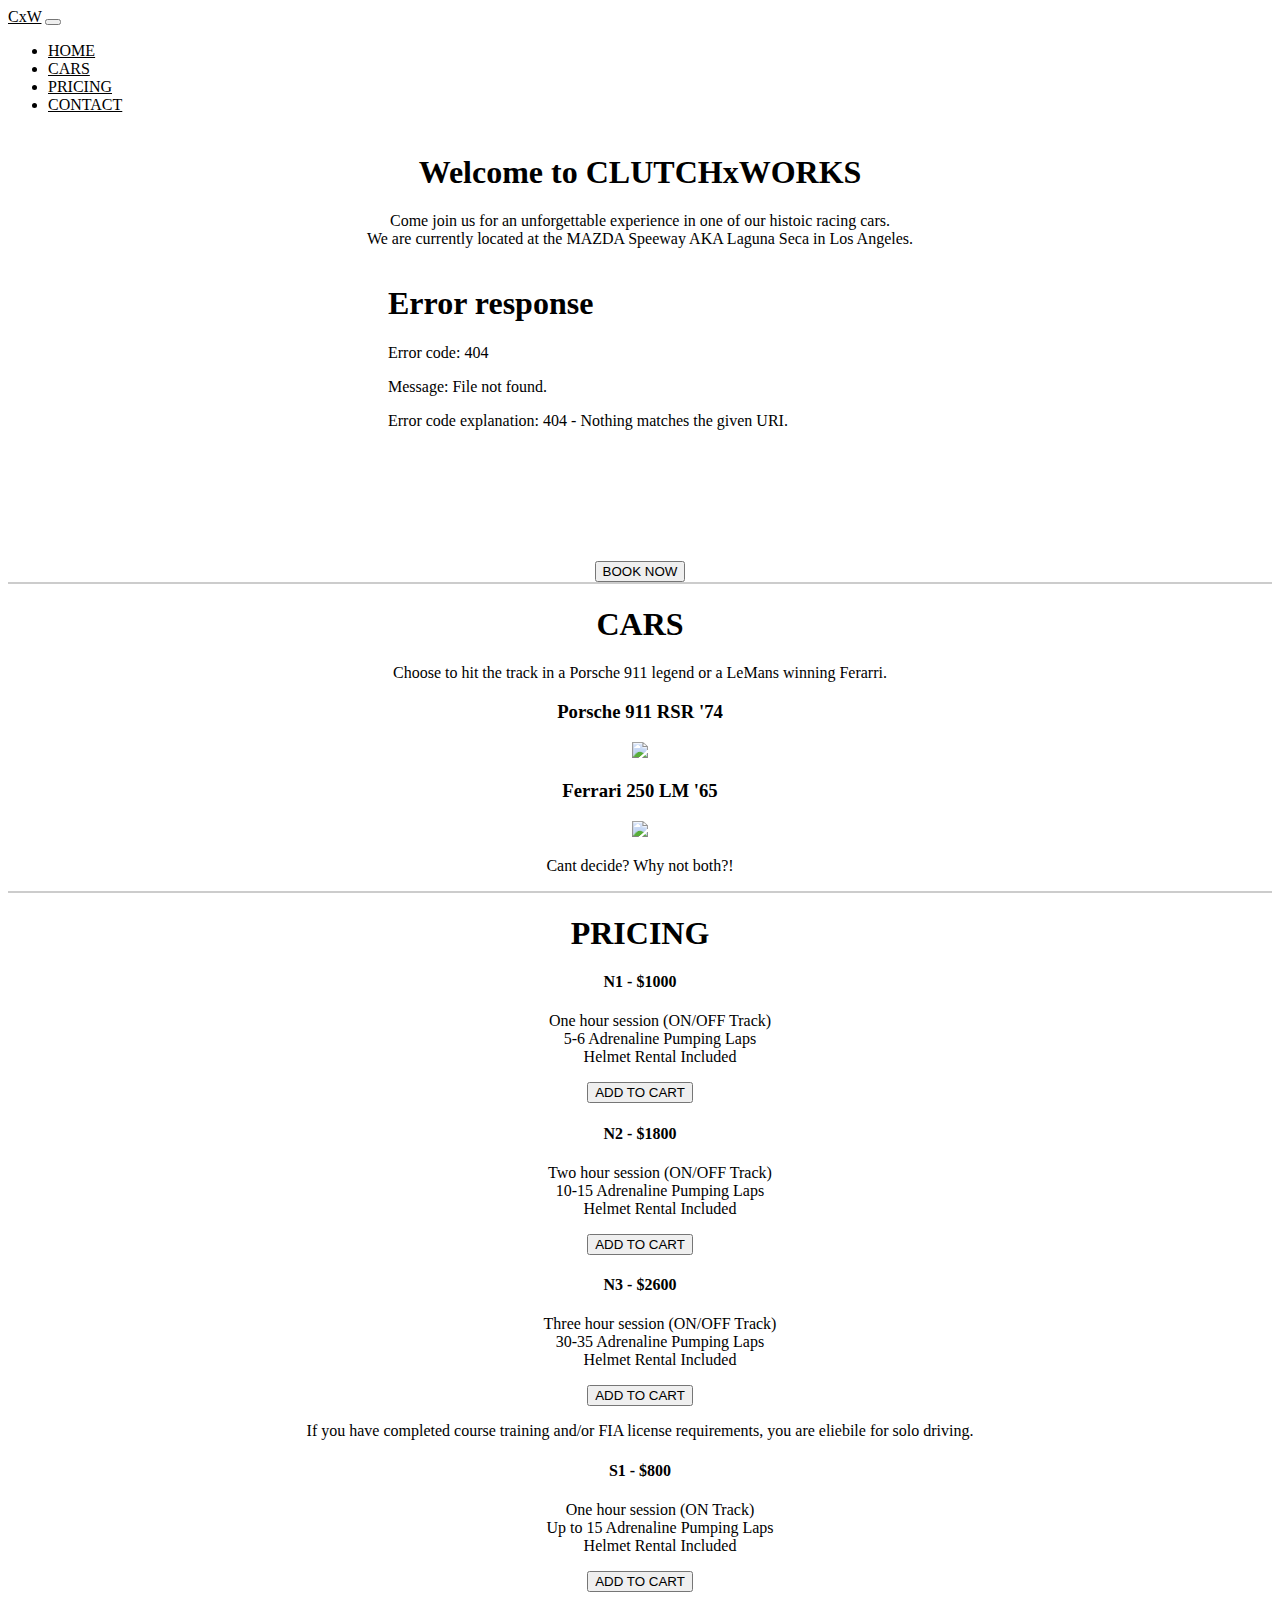
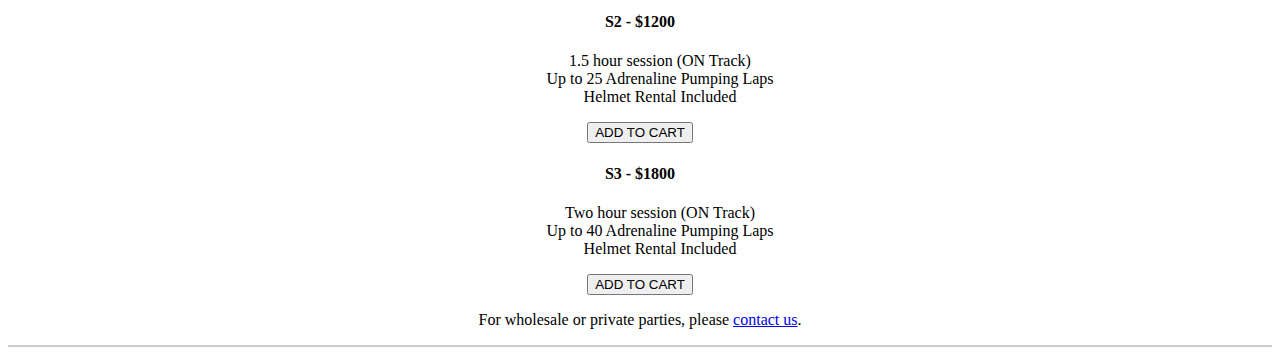
==== index.html @ 595d4b89 "V1 - Initial Deploy" ====
<!DOCTYPE html>
<html>
    <head>
        <meta name="viewport" content="width=device-width, initial-scale=1, shrink-to-fit=no">

         <!-- Google Font -->
        <link href="https://fonts.googleapis.com/css?family=Nunito:200,300,400,700" rel="stylesheet">

        <!-- Bootstrap CSS -->
        <link rel="stylesheet" href="https://stackpath.bootstrapcdn.com/bootstrap/4.1.3/css/bootstrap.min.css" integrity="sha384-MCw98/SFnGE8fJT3GXwEOngsV7Zt27NXFoaoApmYm81iuXoPkFOJwJ8ERdknLPMO" crossorigin="anonymous">
        <link rel="stylesheet" href="https://cdnjs.cloudflare.com/ajax/libs/font-awesome/4.7.0/css/font-awesome.min.css">

        <!-- Custom CSS -->
        <link rel="stylesheet" href="cw.css">
        <title>CLUTCHWORKS</title>
        
    </head>

    <body>
        <nav id="mainNavbar" class="navbar navbar-dark navbar-expand-md py-0 fixed-top">
            <a href="#" class="navbar-brand">CxW</a>
            <button class="navbar-toggler" data-toggle="collapse" data-target="#navLinks" aria-label="Toggle navigation">
              <span class="navbar-toggler-icon"></span>
            </button>
            <div class="collapse navbar-collapse" id="navLinks">
              <ul class="navbar-nav">
                <li class="nav-item">
                  <a href="" class="nav-link">HOME</a>
                </li>
                <li class="nav-item">
                  <a href="" class="nav-link">CARS</a>
                </li>
                <li class="nav-item">
                  <a href="" class="nav-link">PRICING</a>
                </li>
                <li class="nav-item">
                    <a href="" class="nav-link">CONTACT</a>
                </li>
              </ul>
            </div>
        </nav>

        <!-- 
        =====================
            HOME SECTION
        =====================
        -->
        

        <!-- <section class="container-fluid">
            <div class="row align-items-center">
                <div class="col-lg-12">
                    <div id="headingGroup" class="text-center d-none d-lg-block">
                        <h1>CLUTCH<span>/</span>x<span>/</span>WORKS</h1>
                        <h1>CLUTCH<span>/</span>x<span>/</span>WORKS</h1>
                        <h1>CLUTCH<span>/</span>x<span>/</span>WORKS</h1>
                        <h1>CLUTCH<span>/</span>x<span>/</span>WORKS</h1>
                        <h1>CLUTCH<span>/</span>x<span>/</span>WORKS</h1>
                        <h1>CLUTCH<span>/</span>x<span>/</span>WORKS</h1>
                        <h1>CLUTCH<span>/</span>x<span>/</span>WORKS</h1>
                    </div>
                </div>
            </div>
        </section> -->

        <section class="container-fluid first">
            <div class="row align-items-center gif">
                <div class="home-content">
                    <h1>Welcome to CLUTCHxWORKS</h1>
                    <p id="press">
                        Come join us for an unforgettable experience in one of our histoic racing cars.<br>
                        We are currently located at the MAZDA Speeway AKA Laguna Seca in Los Angeles.
                    </p>
                </div>

                <div class="col-lg-6">

                    <!-- <iframe width="560" height="315" src="https://www.youtube-nocookie.com/embed/pej4R0DsKKs?controls=0&amp;start=33&end=44" frameborder="0" allow="accelerometer; autoplay; clipboard-write; encrypted-media; gyroscope; picture-in-picture" allowfullscreen></iframe>                     -->
                    <iframe src="LS_1.gif" frameborder="0" allow="accelerometer; autoplay; clipboard-write; encrypted-media; gyroscope; picture-in-picture" allowfullscreen></iframe>                    
                    <br>
                    <input type="submit" value="BOOK NOW">
                </div>
            </div>
        </section>


        <!-- 
        =====================
            CARS SECTION
        =====================
        -->

        <!-- <section class="container-fluid">
            <div class="row align-items-center">
                <div class="col-lg-12 col-md-6">
                    <div id="headingGroup" class="text-center d-none d-lg-block">
                        <h1>CARS</h1>
                        <p>Customers have the choice to hit the track in a Porsche 911 legend or a LeMan winning Ferarri.</p>
                        <div class="row align-items-center">
                            <div class="col-lg-6">
                                <h3>Porsche 911 RSR '74</h3>
                                <img width="50%" src="20_imgs/RSR.jpg">
                            </div>
                        </div>

                        <div class="row align-items-center">
                            <div class="col-lg-6">
                                <h3>Ferrari 250 LM '65</h3>
                                <img width="50%" src="https://s3.amazonaws.com/images.hagerty.com/vehicle/web/RMNewYork20131_141_Ferrari_1964_%20250%20LM_Coupe_6107_.jpg">
                            </div>
                        </div>

                        <p> Cant decide? Why not both?!</p>
                    </div>
                </div>
            </div>
        </section> -->


        <section class="container-fluid">
            <div class="row align-items-center">
                <div class="car-content">
                    <h1>CARS</h1>
                    <p>Choose to hit the track in a Porsche 911 legend or a LeMans winning Ferarri.</p>
                </div>

                <div class="col-lg-6">
                    <h3>Porsche 911 RSR '74</h3>
                    <img src="RSR.jpg">
                </div>
                <div class="col-lg-6">
                    <h3>Ferrari 250 LM '65</h3>
                    <img src="https://s3.amazonaws.com/images.hagerty.com/vehicle/web/RMNewYork20131_141_Ferrari_1964_%20250%20LM_Coupe_6107_.jpg">
                </div>
                <p> Cant decide? Why not both?!</p>
            </div>
        </section>



        
        <!-- 
        =====================
            PRICING SECTION
        =====================
        -->
        
        <section class="container-fluid">
            <div class="row align-items-center">
                <div class="col-lg-12">
                    <h1>PRICING</h1>
                </div>
                            <!-- 
                =====================
                    NOVICE SECTION
                =====================
                -->
                <div class="col-lg-4 pk">
                    <h4>N1 - $1000</h4>
                    <div class="n1">
                        <ul>
                            <li>One hour session (ON/OFF Track)</li>
                            <li>5-6 Adrenaline Pumping Laps</li>
                            <li>Helmet Rental Included</li>

                            <!-- <li>5-10 laps</li>
                            <li>13-15 laps</li> -->
                        </ul>
                        <button>ADD TO CART</button>

                    </div>
                </div>
                
                <div class="col-lg-4 pk">
                    <h4>N2 - $1800</h4>
                    <div class="n2">
                        <ul>
                            <li>Two hour session (ON/OFF Track)</li>
                            <li>10-15 Adrenaline Pumping Laps</li>
                            <li>Helmet Rental Included</li>
                            <!-- <li>13-15 laps</li>
                            <li>13-15 laps</li> -->
                        </ul>
                        <button>ADD TO CART</button>
                    </div>
                </div>

                <div class="col-lg-4 pk">
                    <h4>N3 - $2600</h4>
                    <div class="n3">
                        <ul>
                            <li>Three hour session (ON/OFF Track)</li>
                            <li>30-35 Adrenaline Pumping Laps</li>
                            <li>Helmet Rental Included</li>
                            <!-- <li>13-15 laps</li>
                            <li>13-15 laps</li> -->
                        </ul>
                        <button>ADD TO CART</button>
                    </div>
                </div>
            </div>

    
            <!-- 
            =====================
                SOLO SECTION
            =====================
            -->
            <div class="row align-items-center">
                <div class="col-lg-12">
                    <p id="solo">If you have completed course training and/or FIA license requirements, you are eliebile for solo driving.</p>
                </div>
                <div class="col-lg-4 pk">
                    <h4>S1 - $800</h4>
                    <div class="s1">
                        <ul>
                            <li>One hour session (ON Track)</li>
                            <li>Up to 15 Adrenaline Pumping Laps</li>
                            <li>Helmet Rental Included</li>
                            <!-- <li>5-10 laps</li>
                            <li>13-15 laps</li> -->
                        </ul>
                        <button>ADD TO CART</button>
                    </div>
                </div>
                
                <div class="col-lg-4 pk">
                    <h4>S2 - $1200</h4>
                    <div class="s2">
                        <ul>
                            <li>1.5 hour session (ON Track)</li>
                            <li>Up to 25 Adrenaline Pumping Laps</li>
                            <li>Helmet Rental Included</li>
                            <!-- <li>13-15 laps</li>
                            <li>13-15 laps</li> -->
                        </ul>
                        <button>ADD TO CART</button>
                    </div>
                </div>

                <div class="col-lg-4 pk">
                    <h4>S3 - $1800</h4>
                    <div class="s3">
                        <ul>
                            <li>Two hour session (ON Track)</li>
                            <li>Up to 40 Adrenaline Pumping Laps</li>
                            <li>Helmet Rental Included</li>
                            <!-- <li>13-15 laps</li>
                            <li>13-15 laps</li> -->
                        </ul>
                        <button>ADD TO CART</button>
                    </div>
                </div>
                <p id="solo">For wholesale or private parties, please <a href="#">contact us</a>.</p>
            </div>

            


        </section>




    
        <script src="https://code.jquery.com/jquery-3.3.1.slim.min.js" integrity="sha384-q8i/X+965DzO0rT7abK41JStQIAqVgRVzpbzo5smXKp4YfRvH+8abtTE1Pi6jizo" crossorigin="anonymous"></script>
        <script src="https://cdnjs.cloudflare.com/ajax/libs/popper.js/1.14.3/umd/popper.min.js" integrity="sha384-ZMP7rVo3mIykV+2+9J3UJ46jBk0WLaUAdn689aCwoqbBJiSnjAK/l8WvCWPIPm49" crossorigin="anonymous"></script>
        <script src="https://stackpath.bootstrapcdn.com/bootstrap/4.1.3/js/bootstrap.min.js" integrity="sha384-ChfqqxuZUCnJSK3+MXmPNIyE6ZbWh2IMqE241rYiqJxyMiZ6OW/JmZQ5stwEULTy" crossorigin="anonymous"></script>
        
        <script>
          $(function(){
            $(document).scroll(function(){
              var $nav = $("#mainNavbar");
              $nav.toggleClass("scrolled", $(this).scrollTop() > $nav.height());
            });
          });
        </script>


    </body>

    
</html>

<!-- REFACTOR LIST

1. Replace "ADD TO CART" buttons with a ":hover" feature that puts a tint, blurs background, & "ADD TO CART" button
2.
3.
 -->
---- cw.css ----
*, *::before, *::after {
    
    box-sizing: border-box;
}

body {
    background-color: white;
}

section{
    border-bottom: .125rem rgba(0, 0, 0, 0.2) solid;
    /* replace border-botton with "<hr>" ???*/
    text-align: center;
}

section.first {
    margin-top: 2.5em;
}

#headingGroup h1 {
    /* color: #ffffff;
    font-size: 4rem; */
    width: 100%;
}

#mainNavbar .nav-link {
    color: #000000;
}

#mainNavbar .nav-link:hover {
    color: red;
}

#mainNavbar .navbar-brand {
    color: #000000;
}

.navbar.scrolled {
    background-color:white;
    /* transition: background 500ms; */
}

img {
    width: 100%;
}


/* img:hover {
    Plays gif when hovering
    width: 100%;
    opacity: 0;
    background-image: url("x_PRT4LI0/20_DOM/10_V1/20_imgs/LS_1.gif");
}  */

p {
    text-align: center;
    width: 100%;
}

p#press {
    text-align: center;
    width: 100%;
}
p#solo {
    margin-top: 1rem;
}
.car-content {
    width: 100%;
}
.home-content {
    width: 100%;

}

div.pk li {
    list-style: none;
}

.gif {
    text-align: center;
    align-items: center;
    justify-content: center;
}

iframe {
    width: 520px;
    height: 293px;
}

@media only screen and (max-width: 600px) {
    iframe {
        width: auto;
        height: auto;
    }
}
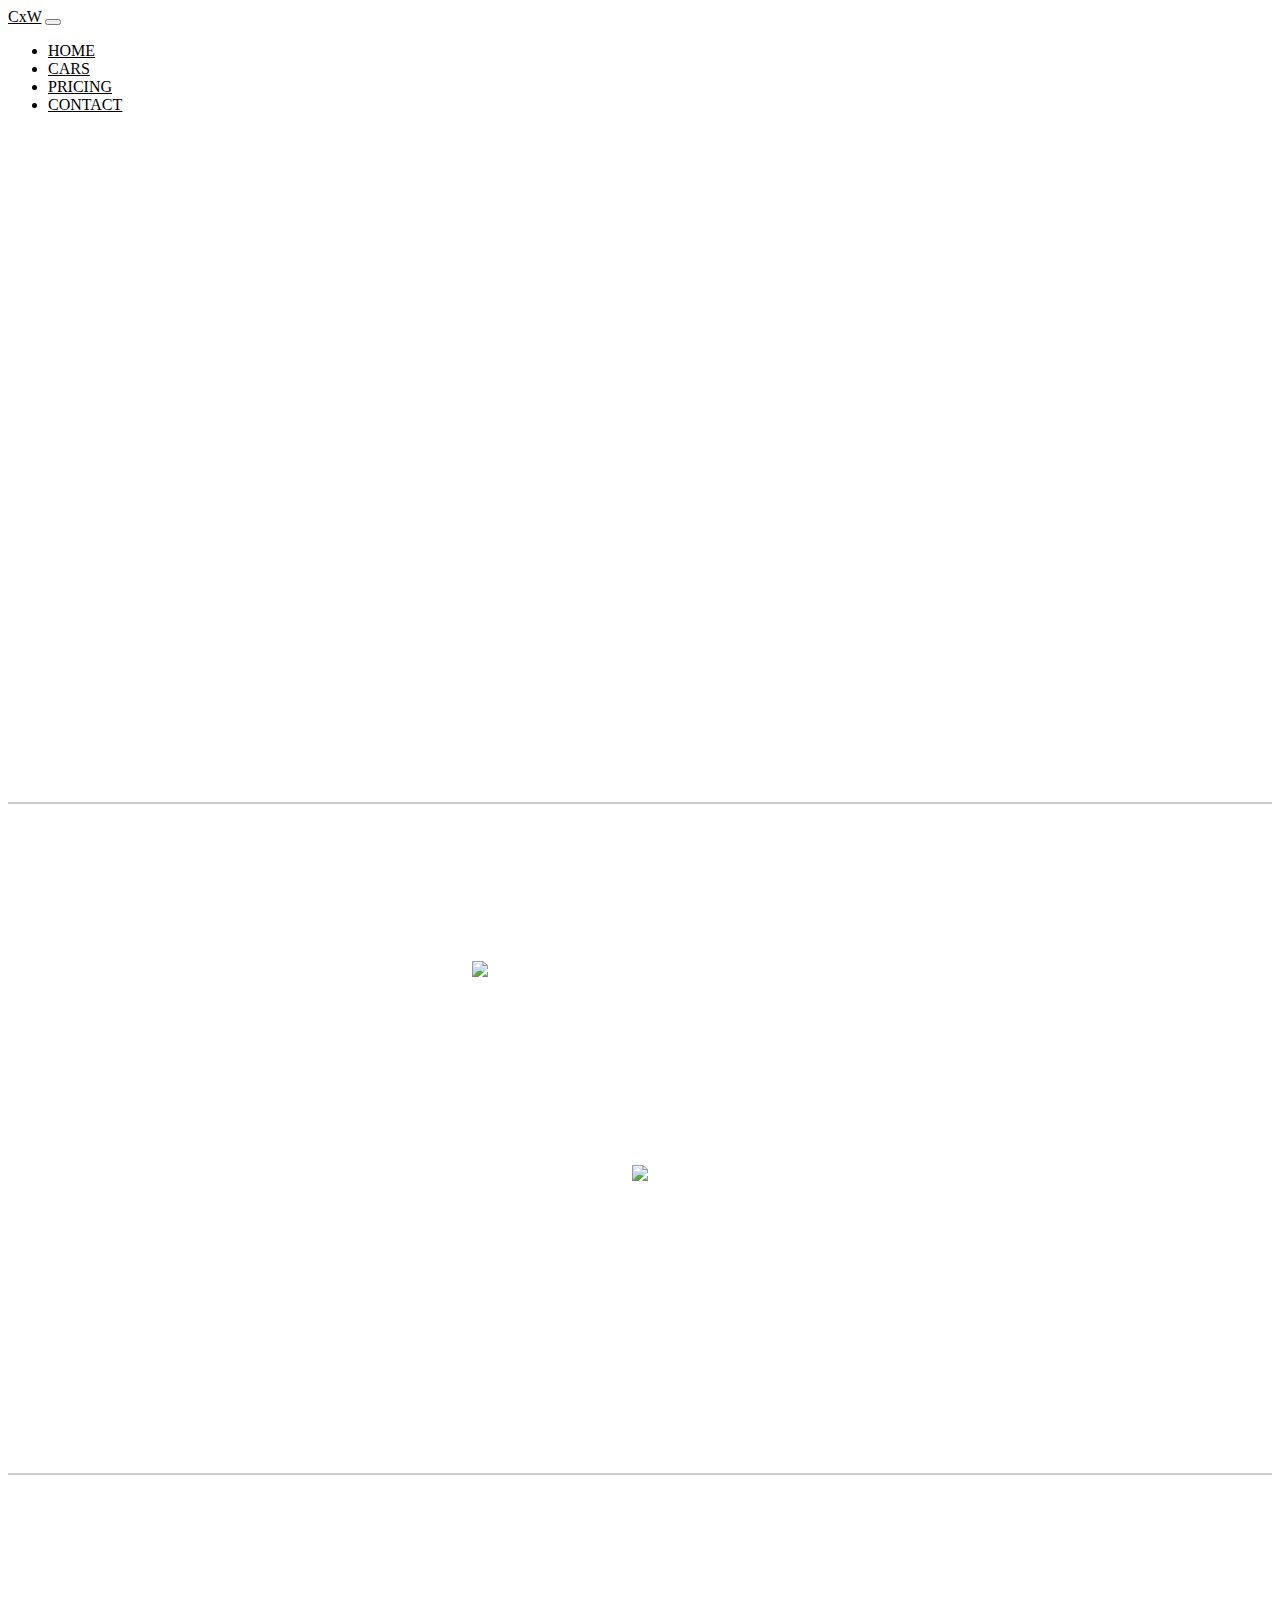
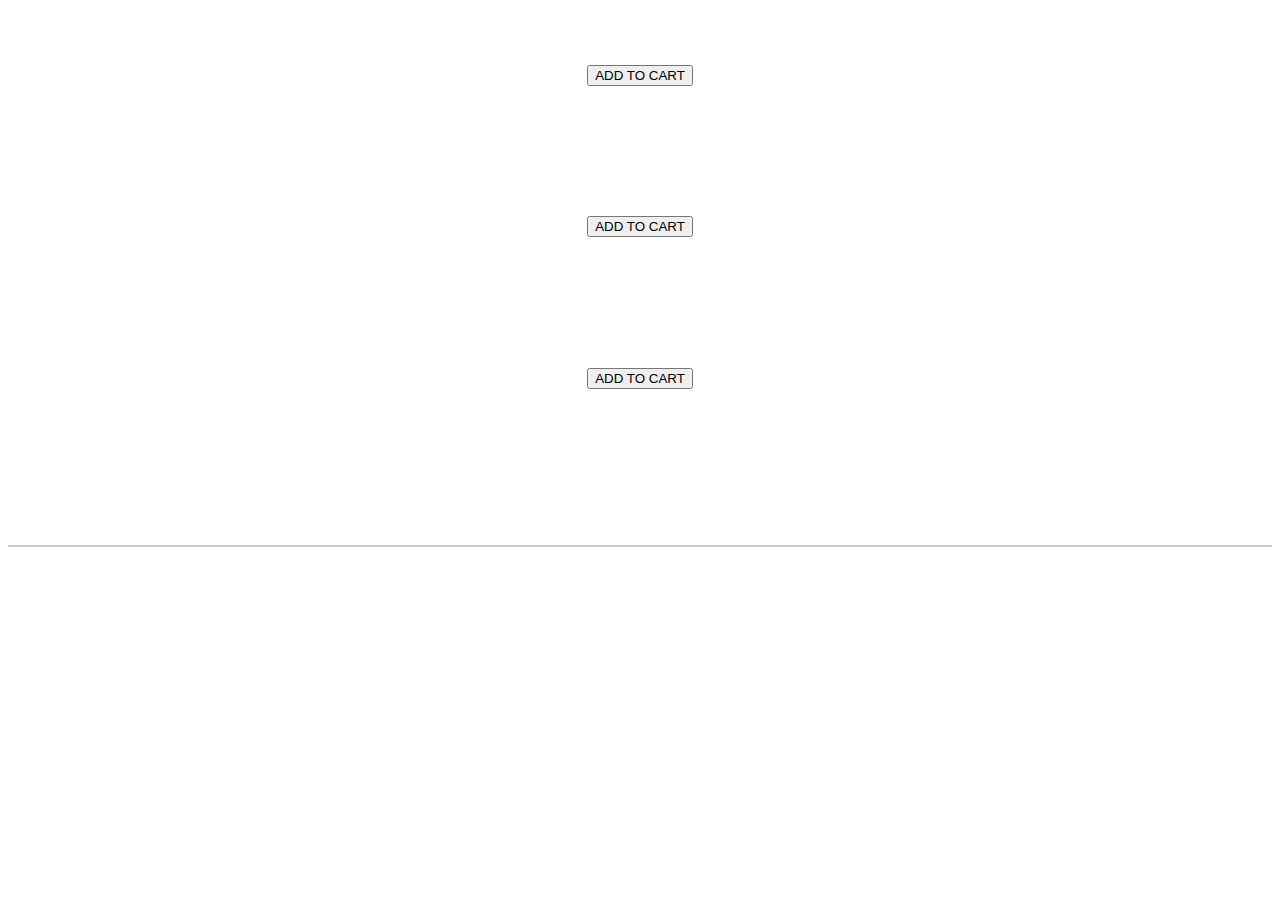
==== commit c29e997f: "V2 - Initial Deploy" ====
--- a/index.html
+++ b/index.html
@@ -71,15 +71,15 @@
                         Come join us for an unforgettable experience in one of our histoic racing cars.<br>
                         We are currently located at the MAZDA Speeway AKA Laguna Seca in Los Angeles.
                     </p>
-                </div>
-
-                <div class="col-lg-6">
-
-                    <!-- <iframe width="560" height="315" src="https://www.youtube-nocookie.com/embed/pej4R0DsKKs?controls=0&amp;start=33&end=44" frameborder="0" allow="accelerometer; autoplay; clipboard-write; encrypted-media; gyroscope; picture-in-picture" allowfullscreen></iframe>                     -->
-                    <iframe src="LS_1.gif" frameborder="0" allow="accelerometer; autoplay; clipboard-write; encrypted-media; gyroscope; picture-in-picture" allowfullscreen></iframe>                    
-                    <br>
-                    <input type="submit" value="BOOK NOW">
-                </div>
+                    <!-- <img src="20_imgs/LSeca.png"> -->
+                </div>
+
+                <!-- <div class="col-lg-6">
+
+                    <iframe width="560" height="315" src="https://www.youtube-nocookie.com/embed/pej4R0DsKKs?controls=0&amp;start=33&end=44" frameborder="0" allow="accelerometer; autoplay; clipboard-write; encrypted-media; gyroscope; picture-in-picture" allowfullscreen></iframe>                    
+                    <iframe src="/Users/scuba/Documents/40_Projects/50_Websites/20_Custom/x_PRT4LI0/20_DOM/10_V1/20_imgs/LS_1.gif" frameborder="0" allow="accelerometer; autoplay; clipboard-write; encrypted-media; gyroscope; picture-in-picture" allowfullscreen></iframe>                    
+
+                </div> -->
             </div>
         </section>
 
@@ -116,23 +116,42 @@
             </div>
         </section> -->
 
+<!--
+        1. Fill background with PORSCHE GIF
+-->
 
         <section class="container-fluid">
-            <div class="row align-items-center">
+            <div class="row align-items-center gif2">
                 <div class="car-content">
                     <h1>CARS</h1>
-                    <p>Choose to hit the track in a Porsche 911 legend or a LeMans winning Ferarri.</p>
-                </div>
-
-                <div class="col-lg-6">
+                    <p>Hit the track in a Porsche 911 legend or a LeMans winning Ferarri.</p>
+                </div>
+
+                <div class="col-lg-3 cars">
                     <h3>Porsche 911 RSR '74</h3>
-                    <img src="RSR.jpg">
-                </div>
-                <div class="col-lg-6">
+                    <img src="20_imgs/RSR.jpg">
+                    <ul>
+                        <li>Power: 500bhp @ 7600rpm (T)</li> 
+                        <li>Engine: A.C. Flat 6-Cyl (2142cc)</li>
+                        <li>Transmission:  5-speed Manual </li>
+                        <li>Weight: 1808lbs (820kg)</li>
+                        <li>Top Speed: 186MPH (300KPH)</li>
+                        <li>0-62MPH(0-100KMH): 3.2s</li>
+                    </ul>
+                </div>
+                <div class="col-lg-3">
                     <h3>Ferrari 250 LM '65</h3>
                     <img src="https://s3.amazonaws.com/images.hagerty.com/vehicle/web/RMNewYork20131_141_Ferrari_1964_%20250%20LM_Coupe_6107_.jpg">
-                </div>
-                <p> Cant decide? Why not both?!</p>
+                    <ul>
+                        <li>Power: 320bhp @ 7500rpm (NA)</li> 
+                        <li>Engine: 60º V12 (3285cc)</li>
+                        <li>Transmission: 5-speed Manual </li>
+                        <li>Weight: 1808lbs (820kg)</li>
+                        <li>Top Speed: 183MPH (295KPH)</li>
+                        <li>0-62MPH(0-100KMH): 4.5s</li>
+                    </ul>
+                </div>
+                <p> Cant decide? Drive both!</p>
             </div>
         </section>
 
@@ -146,11 +165,12 @@
         -->
         
         <section class="container-fluid">
-            <div class="row align-items-center">
+            <div class="row align-items-center gif3">
                 <div class="col-lg-12">
                     <h1>PRICING</h1>
                 </div>
-                            <!-- 
+                
+                <!-- 
                 =====================
                     NOVICE SECTION
                 =====================
@@ -162,7 +182,6 @@
                             <li>One hour session (ON/OFF Track)</li>
                             <li>5-6 Adrenaline Pumping Laps</li>
                             <li>Helmet Rental Included</li>
-
                             <!-- <li>5-10 laps</li>
                             <li>13-15 laps</li> -->
                         </ul>
@@ -198,65 +217,62 @@
                         <button>ADD TO CART</button>
                     </div>
                 </div>
-            </div>
-
-    
-            <!-- 
-            =====================
-                SOLO SECTION
-            =====================
-            -->
-            <div class="row align-items-center">
-                <div class="col-lg-12">
-                    <p id="solo">If you have completed course training and/or FIA license requirements, you are eliebile for solo driving.</p>
-                </div>
-                <div class="col-lg-4 pk">
-                    <h4>S1 - $800</h4>
-                    <div class="s1">
-                        <ul>
-                            <li>One hour session (ON Track)</li>
-                            <li>Up to 15 Adrenaline Pumping Laps</li>
-                            <li>Helmet Rental Included</li>
-                            <!-- <li>5-10 laps</li>
-                            <li>13-15 laps</li> -->
-                        </ul>
-                        <button>ADD TO CART</button>
-                    </div>
-                </div>
-                
-                <div class="col-lg-4 pk">
-                    <h4>S2 - $1200</h4>
-                    <div class="s2">
-                        <ul>
-                            <li>1.5 hour session (ON Track)</li>
-                            <li>Up to 25 Adrenaline Pumping Laps</li>
-                            <li>Helmet Rental Included</li>
-                            <!-- <li>13-15 laps</li>
-                            <li>13-15 laps</li> -->
-                        </ul>
-                        <button>ADD TO CART</button>
-                    </div>
-                </div>
-
-                <div class="col-lg-4 pk">
-                    <h4>S3 - $1800</h4>
-                    <div class="s3">
-                        <ul>
-                            <li>Two hour session (ON Track)</li>
-                            <li>Up to 40 Adrenaline Pumping Laps</li>
-                            <li>Helmet Rental Included</li>
-                            <!-- <li>13-15 laps</li>
-                            <li>13-15 laps</li> -->
-                        </ul>
-                        <button>ADD TO CART</button>
-                    </div>
-                </div>
-                <p id="solo">For wholesale or private parties, please <a href="#">contact us</a>.</p>
-            </div>
-
-            
-
-
+
+
+        
+                <!-- 
+                =====================
+                    SOLO SECTION
+                =====================
+                -->
+                <div class="row align-items-center">
+                    <div class="col-lg-12">
+                        <p id="solo">If you have completed course training and/or FIA license requirements, you are eliebile for solo driving.</p>
+                    </div>
+                    <div class="col-lg-4 pk">
+                        <h4>S1 - $800</h4>
+                        <div class="s1">
+                            <ul>
+                                <li>One hour session (ON Track)</li>
+                                <li>Up to 15 Adrenaline Pumping Laps</li>
+                                <li>Helmet Rental Included</li>
+                                <!-- <li>5-10 laps</li>
+                                <li>13-15 laps</li> -->
+                            </ul>
+                            <button>ADD TO CART</button>
+                        </div>
+                    </div>
+                    
+                    <div class="col-lg-4 pk">
+                        <h4>S2 - $1200</h4>
+                        <div class="s2">
+                            <ul>
+                                <li>1.5 hour session (ON Track)</li>
+                                <li>Up to 25 Adrenaline Pumping Laps</li>
+                                <li>Helmet Rental Included</li>
+                                <!-- <li>13-15 laps</li>
+                                <li>13-15 laps</li> -->
+                            </ul>
+                            <button>ADD TO CART</button>
+                        </div>
+                    </div>
+
+                    <div class="col-lg-4 pk">
+                        <h4>S3 - $1800</h4>
+                        <div class="s3">
+                            <ul>
+                                <li>Two hour session (ON Track)</li>
+                                <li>Up to 40 Adrenaline Pumping Laps</li>
+                                <li>Helmet Rental Included</li>
+                                <!-- <li>13-15 laps</li>
+                                <li>13-15 laps</li> -->
+                            </ul>
+                            <button>ADD TO CART</button>
+                        </div>
+                    </div>
+                    <p id="solo">For custom sessions or group/private events, please <a href="#">contact us</a>.</p>
+                </div>
+            </div>
         </section>
 
 
@@ -285,6 +301,8 @@
 <!-- REFACTOR LIST
 
 1. Replace "ADD TO CART" buttons with a ":hover" feature that puts a tint, blurs background, & "ADD TO CART" button
-2.
-3.
+2. Hide "SCROLLBARS" & still be to scroll
+3. Animate navbar like --- https://www.thextremexperience.com/supercar-ride-along/
+4. Implement the downward arrow (inside circle) button to move to next page (Scroll works too but it should be an animation attached)
+5. FADE-IN animation for "section.first" & navbar
  -->
--- a/cw.css
+++ b/cw.css
@@ -15,6 +15,9 @@
 
 section.first {
     margin-top: 2.5em;
+    color: rgba(255, 255, 255, 0.8);
+
+
 }
 
 #headingGroup h1 {
@@ -55,6 +58,7 @@
 p {
     text-align: center;
     width: 100%;
+
 }
 
 p#press {
@@ -80,16 +84,66 @@
     text-align: center;
     align-items: center;
     justify-content: center;
+    background-image: url("LS_1.gif");
+    
+    background-size: cover;
+    background-repeat: none;
+    height: 40.5em;
 }
 
-iframe {
+.gif2 {
+    text-align: center;
+    align-items: center;
+    justify-content: center;
+    /* background-color: #fff;
+    color: black; */
+    background-image: url("SLECA2.gif");
+    color: rgba(255, 255, 255, 0.8);
+
+    background-size: cover;
+    background-repeat: none;
+    height: 40.5em;
+
+}
+
+.gif3 {
+    text-align: center;
+    align-items: center;
+    justify-content: center;
+    background-image: url("250LM.gif");
+    background-size: cover;
+    background-repeat: none;
+    height: 40.5em;
+    color: rgba(255, 255, 255, 0.8);
+}
+
+.cars {
+    margin-right: 20em;
+}
+/* iframe {
     width: 520px;
     height: 293px;
+} */
+
+/* 
+@media only screen and (max-width: 700px) {
+    section.first {
+        margin-top: 2.5em;
+        background-image: url("/Users/scuba/Documents/40_Projects/50_Websites/20_Custom/x_PRT4LI0/20_DOM/10_V1/20_imgs/LS_1.gif");
+        background-size: cover;
+        background-repeat: none;
+        width: 560px;
+    
+    }
+} */
+
+@media only screen and (max-width: 700px) {
+    .cars {
+        margin-right: 0;
+    }
+
 }
 
-@media only screen and (max-width: 600px) {
-    iframe {
-        width: auto;
-        height: auto;
-    }
-}
+body, html {
+    overflow-x: hidden;
+}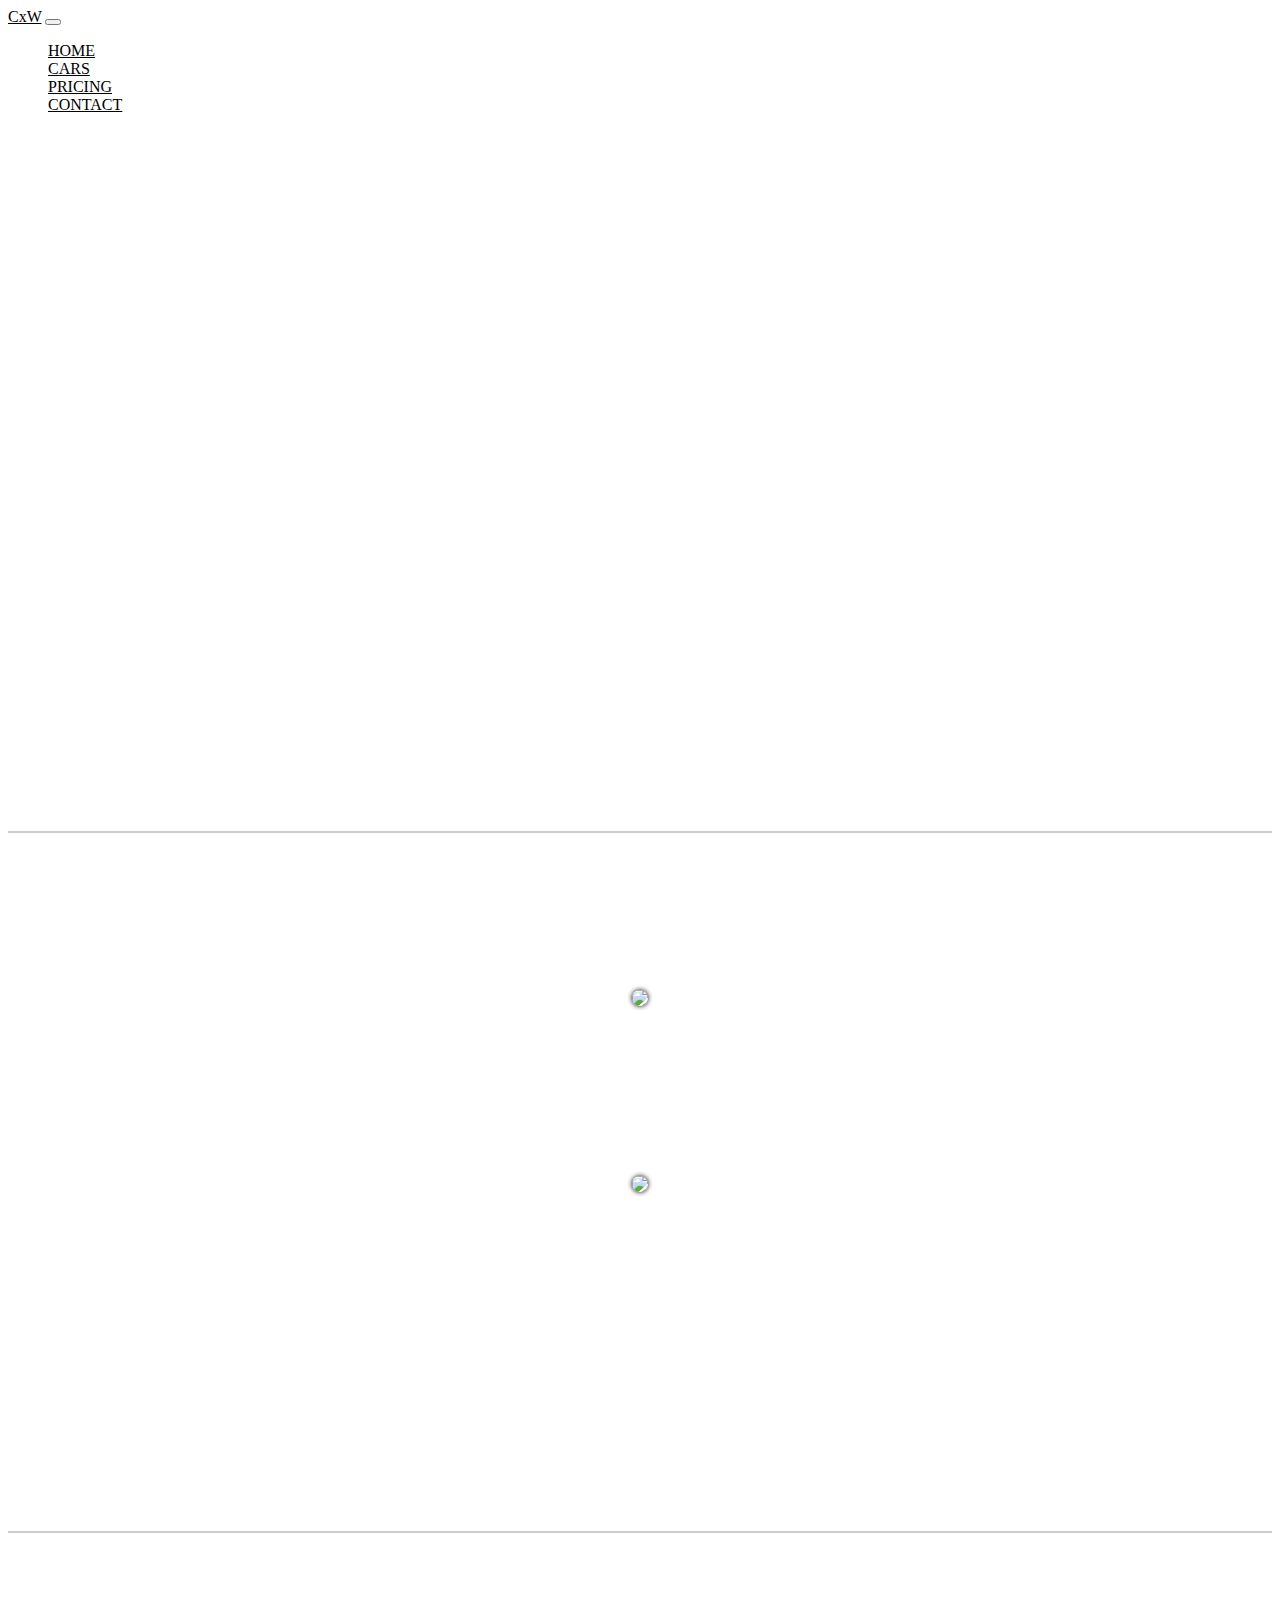
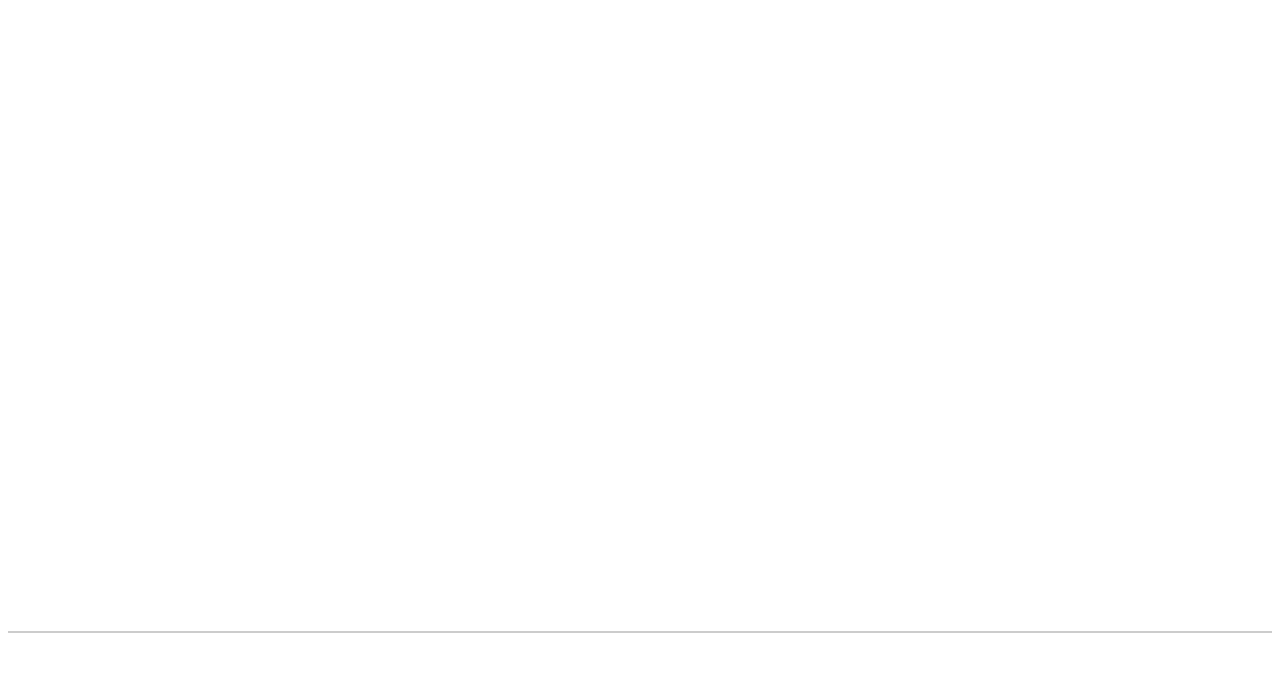
==== commit 648ce85a: "V3 - Initial Deploy" ====
--- a/index.html
+++ b/index.html
@@ -17,7 +17,7 @@
     </head>
 
     <body>
-        <nav id="mainNavbar" class="navbar navbar-dark navbar-expand-md py-0 fixed-top">
+        <nav id="mainNavbar" class="navbar navbar-light navbar-expand-md py-0 fixed-top">
             <a href="#" class="navbar-brand">CxW</a>
             <button class="navbar-toggler" data-toggle="collapse" data-target="#navLinks" aria-label="Toggle navigation">
               <span class="navbar-toggler-icon"></span>
@@ -71,6 +71,7 @@
                         Come join us for an unforgettable experience in one of our histoic racing cars.<br>
                         We are currently located at the MAZDA Speeway AKA Laguna Seca in Los Angeles.
                     </p>
+                    <!-- <button class="car-button">SEE CARS</button> -->
                     <!-- <img src="20_imgs/LSeca.png"> -->
                 </div>
 
@@ -127,31 +128,121 @@
                     <p>Hit the track in a Porsche 911 legend or a LeMans winning Ferarri.</p>
                 </div>
 
-                <div class="col-lg-3 cars">
-                    <h3>Porsche 911 RSR '74</h3>
-                    <img src="20_imgs/RSR.jpg">
-                    <ul>
-                        <li>Power: 500bhp @ 7600rpm (T)</li> 
-                        <li>Engine: A.C. Flat 6-Cyl (2142cc)</li>
-                        <li>Transmission:  5-speed Manual </li>
-                        <li>Weight: 1808lbs (820kg)</li>
-                        <li>Top Speed: 186MPH (300KPH)</li>
-                        <li>0-62MPH(0-100KMH): 3.2s</li>
-                    </ul>
-                </div>
-                <div class="col-lg-3">
+
+                <!-- <div class="col-lg-6 cars">
+                    <div class="col-lg-3">
+                        <h3>Porsche 911 RSR '74</h3>
+                        <img src="20_imgs/RSR.jpg">
+                        <div class="col-lg-3">
+                            <ul>
+                                <li>Power: 500bhp @ 7600rpm (T)</li> 
+                                <li>Engine: A.C. Flat 6-Cyl (2142cc)</li>
+                                <li>Transmission:  5-speed Manual </li>
+                            </ul>
+                        </div>
+                        <div class="col-lg-3">
+                            <ul>
+                                <li>Power: 500bhp @ 7600rpm (T)</li> 
+                                <li>Engine: A.C. Flat 6-Cyl (2142cc)</li>
+                                <li>Transmission:  5-speed Manual </li>
+                            </ul>
+                        </div>    
+                    </div>
+                </div> -->
+
+                
+                <!-- <div class="col-lg-6 cars">
                     <h3>Ferrari 250 LM '65</h3>
                     <img src="https://s3.amazonaws.com/images.hagerty.com/vehicle/web/RMNewYork20131_141_Ferrari_1964_%20250%20LM_Coupe_6107_.jpg">
-                    <ul>
-                        <li>Power: 320bhp @ 7500rpm (NA)</li> 
-                        <li>Engine: 60º V12 (3285cc)</li>
-                        <li>Transmission: 5-speed Manual </li>
-                        <li>Weight: 1808lbs (820kg)</li>
-                        <li>Top Speed: 183MPH (295KPH)</li>
-                        <li>0-62MPH(0-100KMH): 4.5s</li>
-                    </ul>
-                </div>
-                <p> Cant decide? Drive both!</p>
+                    <div>
+                        <div class="list">
+                            <div class="list2">
+                                <ul>
+                                    <li>Power: 320bhp @ 7500rpm (NA)</li> 
+                                    <li>Engine: 60º V12 (3285cc)</li>
+                                    <li>Transmission: 5-speed Manual </li>
+                                </ul>
+                            </div>
+                            <div class="list2">
+                                <ul>
+                                    <li>Weight: 1808lbs (820kg)</li>
+                                    <li>Top Speed: 183MPH (295KPH)</li>
+                                    <li>0-62MPH(0-100KMH): 4.5s</li>
+                                </ul>
+                            </div>
+                        </div>
+                    </div>
+                </div>
+                <p> Cant decide? Drive both!</p> -->
+
+
+                <div class="col-lg-4 car1">
+                    <h3>Porsche 911 RSR '74</h3>
+                    <img class="car1-dec" src="20_imgs/RSR.jpg">
+
+                    
+                    <div class="center">
+                        <div class="column1">
+                            <ul class="i1">
+                                <li><span class="bold">Power: </span>500bhp @ 7600rpm (T)</li> 
+                                <li><span class="bold">Engine: </span>Flat 6-Cyl (2142cc)</li>
+                                <li><span class="bold">Trans: </span>5-speed Manual</li>
+                            </ul>
+                        </div>
+                        <div class="column2">
+                            <ul class="i1">
+                                <li><span class="bold">Weight: </span>1808lbs (820kg)</li>
+                                <li><span class="bold">Top Speed: </span>186mph (300kph)</li>
+                                <li><span class="bold">0-62 mph (100kph): </span>3.2s</li>
+                            </ul>
+                        </div>
+                    </div>
+                </div>
+
+                <div class="col-lg-4 car2">
+                    <h3>Ferrari 250 LM '65</h3>
+                    <img class="car1-dec" src="https://s3.amazonaws.com/images.hagerty.com/vehicle/web/RMNewYork20131_141_Ferrari_1964_%20250%20LM_Coupe_6107_.jpg">
+
+                    
+                    <div class="center">
+                        <div class="column1">
+                            <ul class="i2">
+                                <li><span class="bold">Power: </span>320bhp @ 7500rpm (NA)</li> 
+                                <li><span class="bold">Engine: </span> 60º V12 (3285cc)</li>
+                                <li><span class="bold">Trans: </span> 5-speed Manual </li>
+                            </ul>
+                        </div>
+                        <div class="column2">
+                            <ul class="i2">
+                                <li><span class="bold">Weight: </span> 1808lbs (820kg)</li>
+                                <li><span class="bold">Top Speed: </span>183mph (295kph)</li>
+                                <li><span class="bold">0-62 mph (100kph): </span>4.5s</li>
+                            </ul>
+                        </div>
+                    </div>
+                </div>
+              
+<!-- 
+                    <div>
+                        <div class="list">
+                            <div class="list2">
+                                <ul>
+                                    <li>Power: 320bhp @ 7500rpm (NA)</li> 
+                                    <li>Engine: 60º V12 (3285cc)</li>
+                                    <li>Transmission: 5-speed Manual </li>
+                                </ul>
+                            </div>
+                            <div class="list2">
+                                <ul>
+                                    <li>Weight: 1808lbs (820kg)</li>
+                                    <li>Top Speed: 183MPH (295KPH)</li>
+                                    <li>0-62MPH(0-100KMH): 4.5s</li>
+                                </ul>
+                            </div>
+                        </div>
+                    </div>
+                </div> -->
+
             </div>
         </section>
 
@@ -168,6 +259,7 @@
             <div class="row align-items-center gif3">
                 <div class="col-lg-12">
                     <h1>PRICING</h1>
+                    <h6 class="price">(Only eligible if completed course training and/or FIA license requirements)</h6>
                 </div>
                 
                 <!-- 
@@ -176,45 +268,53 @@
                 =====================
                 -->
                 <div class="col-lg-4 pk">
-                    <h4>N1 - $1000</h4>
-                    <div class="n1">
-                        <ul>
-                            <li>One hour session (ON/OFF Track)</li>
-                            <li>5-6 Adrenaline Pumping Laps</li>
-                            <li>Helmet Rental Included</li>
-                            <!-- <li>5-10 laps</li>
-                            <li>13-15 laps</li> -->
-                        </ul>
-                        <button>ADD TO CART</button>
-
-                    </div>
+                    <div class="a2c col-lg-12">
+                        <h4>N1 - $1000</h4>
+                        <div class="n1">
+                            <ul class="ulP">
+                                <li>One hour session (ON/OFF Track)</li>
+                                <li>5-6 Adrenaline Pumping Laps</li>
+                                <li>Helmet Rental Included</li>
+                                <!-- <li>5-10 laps</li>
+                                <li>13-15 laps</li> -->
+                            </ul>
+                            <!-- <button>ADD TO CART</button> -->
+    
+                        </div>
+
+                    </div>
+                    
                 </div>
                 
                 <div class="col-lg-4 pk">
-                    <h4>N2 - $1800</h4>
-                    <div class="n2">
-                        <ul>
-                            <li>Two hour session (ON/OFF Track)</li>
-                            <li>10-15 Adrenaline Pumping Laps</li>
-                            <li>Helmet Rental Included</li>
-                            <!-- <li>13-15 laps</li>
-                            <li>13-15 laps</li> -->
-                        </ul>
-                        <button>ADD TO CART</button>
+                    <div class="a2c col-lg-12">
+                        <h4>N2 - $1800</h4>
+                        <div class="n2">
+                            <ul class="ulP">
+                                <li>Two hour session (ON/OFF Track)</li>
+                                <li>10-15 Adrenaline Pumping Laps</li>
+                                <li>Helmet Rental Included</li>
+                                <!-- <li>13-15 laps</li>
+                                <li>13-15 laps</li> -->
+                            </ul>
+                            <!-- <button>ADD TO CART</button> -->
+                        </div>
                     </div>
                 </div>
 
                 <div class="col-lg-4 pk">
-                    <h4>N3 - $2600</h4>
-                    <div class="n3">
-                        <ul>
-                            <li>Three hour session (ON/OFF Track)</li>
-                            <li>30-35 Adrenaline Pumping Laps</li>
-                            <li>Helmet Rental Included</li>
-                            <!-- <li>13-15 laps</li>
-                            <li>13-15 laps</li> -->
-                        </ul>
-                        <button>ADD TO CART</button>
+                    <div class="a2c col-lg-12">
+                        <h4>N3 - $2600</h4>
+                        <div class="n3">
+                            <ul class="ulP">
+                                <li>Three hour session (ON/OFF Track)</li>
+                                <li>30-35 Adrenaline Pumping Laps</li>
+                                <li>Helmet Rental Included</li>
+                                <!-- <li>13-15 laps</li>
+                                <li>13-15 laps</li> -->
+                            </ul>
+                            <!-- <button>ADD TO CART</button> -->
+                        </div>
                     </div>
                 </div>
 
@@ -225,53 +325,61 @@
                     SOLO SECTION
                 =====================
                 -->
-                <div class="row align-items-center">
-                    <div class="col-lg-12">
-                        <p id="solo">If you have completed course training and/or FIA license requirements, you are eliebile for solo driving.</p>
-                    </div>
+                    <!-- <div class="col-lg-12">
+
+                    </div> -->
+
                     <div class="col-lg-4 pk">
-                        <h4>S1 - $800</h4>
-                        <div class="s1">
-                            <ul>
-                                <li>One hour session (ON Track)</li>
-                                <li>Up to 15 Adrenaline Pumping Laps</li>
-                                <li>Helmet Rental Included</li>
-                                <!-- <li>5-10 laps</li>
-                                <li>13-15 laps</li> -->
-                            </ul>
-                            <button>ADD TO CART</button>
+                        <div class="a2c col-lg-12">
+                            <h4>S1 - $800</h4>
+                            <div class="s1">
+                                <ul class="ulP">
+                                    <li>One hour session (ON Track)</li>
+                                    <li>Up to 15 Adrenaline Pumping Laps</li>
+                                    <li>Helmet Rental Included</li>
+                                    <!-- <li>5-10 laps</li>
+                                    <li>13-15 laps</li> -->
+                                </ul>
+                                <!-- <button>ADD TO CART</button> -->
+                            </div>
                         </div>
                     </div>
                     
                     <div class="col-lg-4 pk">
-                        <h4>S2 - $1200</h4>
-                        <div class="s2">
-                            <ul>
-                                <li>1.5 hour session (ON Track)</li>
-                                <li>Up to 25 Adrenaline Pumping Laps</li>
-                                <li>Helmet Rental Included</li>
-                                <!-- <li>13-15 laps</li>
-                                <li>13-15 laps</li> -->
-                            </ul>
-                            <button>ADD TO CART</button>
+                        <div class="a2c col-lg-12">
+                            <h4>S2 - $1200</h4>
+                            <div class="s2">
+                                <ul class="ulP">
+                                    <li>1.5 hour session (ON Track)</li>
+                                    <li>Up to 25 Adrenaline Pumping Laps</li>
+                                    <li>Helmet Rental Included</li>
+                                    <!-- <li>13-15 laps</li>
+                                    <li>13-15 laps</li> -->
+                                </ul>
+                                <!-- <button>ADD TO CART</button> -->
+                            </div>
                         </div>
                     </div>
 
                     <div class="col-lg-4 pk">
-                        <h4>S3 - $1800</h4>
-                        <div class="s3">
-                            <ul>
-                                <li>Two hour session (ON Track)</li>
-                                <li>Up to 40 Adrenaline Pumping Laps</li>
-                                <li>Helmet Rental Included</li>
-                                <!-- <li>13-15 laps</li>
-                                <li>13-15 laps</li> -->
-                            </ul>
-                            <button>ADD TO CART</button>
-                        </div>
-                    </div>
-                    <p id="solo">For custom sessions or group/private events, please <a href="#">contact us</a>.</p>
-                </div>
+                        <div class="a2c col-lg-12">
+                            <h4>S3 - $1800</h4>
+                            <div class="s3">
+                                <ul class="ulP">
+                                    <li>Two hour session (ON Track)</li>
+                                    <li>Up to 40 Adrenaline Pumping Laps</li>
+                                    <li>Helmet Rental Included</li>
+                                    <!-- <li>13-15 laps</li>
+                                    <li>13-15 laps</li> -->
+                                </ul>
+                                <!-- <button>ADD TO CART</button> -->
+                            </div>
+                        </div>
+                    </div>
+
+                    <!-- PUT IN A FOOTER THEN CENTER. INLCUDE & "JUSTIFY-RIGHT" THE COPYRIGGHT TEXT ALONG WITH THIS-->
+                    <p>For custom sessions or group/private events, please <a href="#">contact us</a>.</p>
+
             </div>
         </section>
 
@@ -304,5 +412,6 @@
 2. Hide "SCROLLBARS" & still be to scroll
 3. Animate navbar like --- https://www.thextremexperience.com/supercar-ride-along/
 4. Implement the downward arrow (inside circle) button to move to next page (Scroll works too but it should be an animation attached)
-5. FADE-IN animation for "section.first" & navbar
+5. Refactor "li {list-style:none}"
+6. SEE NOTE FOR "CONTACT US" <p> & inlcude copyright text
  -->
--- a/cw.css
+++ b/cw.css
@@ -16,8 +16,6 @@
 section.first {
     margin-top: 2.5em;
     color: rgba(255, 255, 255, 0.8);
-
-
 }
 
 #headingGroup h1 {
@@ -43,11 +41,32 @@
     /* transition: background 500ms; */
 }
 
+li.nav-item{
+    font-style: normal;
+    font-size: 1em;
+}
+
 img {
     width: 100%;
 }
 
-
+button.car-button {
+    margin-top: 25rem;
+    border-radius: 0.25em;
+    border: none;
+
+}
+button.car-button:focus {
+    border: none;
+    outline: none;
+
+}
+
+button.car-button:hover {
+    background-color: #000000;
+    color: #ffff;
+
+}
 /* img:hover {
     Plays gif when hovering
     width: 100%;
@@ -65,8 +84,17 @@
     text-align: center;
     width: 100%;
 }
-p#solo {
-    margin-top: 1rem;
+p.solo {
+    margin: 0rem 0 1rem;
+    transform: translateY(50%);
+}
+h6.price {
+    font-style: italic;
+    font-size: .8em;
+    padding: 0;
+    margin: 0;
+
+
 }
 .car-content {
     width: 100%;
@@ -78,31 +106,51 @@
 
 div.pk li {
     list-style: none;
-}
-
+    align-content: center;
+    justify-content: center;
+    text-align: center;
+}
+
+div.pk {
+    padding: 0 7rem 0;
+}
+
+.a2c {
+padding: 0;
+text-align: center;
+
+
+}
+
+.a2c:hover {
+    background-color: rgba(0, 0, 0, 0.4);
+    border-radius: 1rem;
+    filter: blur(2px);
+    
+    /* *PERFECT FOR DOM MANIPULATION---- IMPLEMENT ADD TO CART FUNCTION VIA HOVER* */
+}
 .gif {
     text-align: center;
     align-items: center;
     justify-content: center;
     background-image: url("LS_1.gif");
-    
     background-size: cover;
     background-repeat: none;
-    height: 40.5em;
+    height: 42.3em;
 }
 
 .gif2 {
     text-align: center;
-    align-items: center;
+    /* align-items: center; */
     justify-content: center;
     /* background-color: #fff;
     color: black; */
     background-image: url("SLECA2.gif");
     color: rgba(255, 255, 255, 0.8);
-
     background-size: cover;
     background-repeat: none;
-    height: 40.5em;
+    height: 42.3em;
+    
 
 }
 
@@ -113,12 +161,106 @@
     background-image: url("250LM.gif");
     background-size: cover;
     background-repeat: none;
-    height: 40.5em;
+    height: 42.3em;
     color: rgba(255, 255, 255, 0.8);
 }
 
-.cars {
-    margin-right: 20em;
+.car1 {
+    margin-right: 10em;
+    /* margin: 0; */
+    padding: 0;
+    display: inline;
+    transform: translateY(-4rem);
+}
+.car2 {
+    margin-left: 10em;
+    /* margin: 0; */
+    padding: 0;
+    display: inline;
+    transform: translateY(-4rem);
+}
+.center {
+    justify-content: center;
+    align-content: center;
+    text-align: left;
+    display: flex;
+    margin-top: 0.5em;
+}
+
+
+div.list{
+    margin-right: 0;
+    font-size: 14px;
+    padding: 0;
+    display: inline;
+
+}
+
+div.list2{
+    margin: 0;
+    padding: 0;
+
+}
+.column1 {
+    float: left;
+    padding: 0;
+    /* margin-right: 3rem; */
+}
+
+.column2 {
+    float: left;
+    padding: 0;
+    right: 0;
+
+}
+.priceC {
+    padding-top: 0;
+    /* transform: translateY(50%); */
+    color: white;
+    position: absolute;
+    /* bottom: 15%; */
+    justify-content: center;
+}
+
+/* ul {
+    padding-left: 1rem;
+} */
+
+ul.i1 {
+    padding-left: 1rem;
+}
+ul.i2 {
+    padding-left: 1rem;
+}
+
+.ulP {
+    padding: 0;
+}
+
+li {
+    font-size: 12px;
+    list-style: none;
+    font-style: italic;
+}
+
+
+span.bold {
+    font-weight: bold;
+    font-size: 13px;
+    font-style: normal;
+    text-transform: uppercase;
+}
+
+img.car1-dec {
+    /* border: 1rem rgba(117, 117, 117, 0.7) solid; */
+    border-radius: 0.75rem;
+    box-shadow: 0 0 5px black;
+    
+}
+
+img.car1-dec:hover {
+    box-shadow: 0 0 5px white;
+    
 }
 /* iframe {
     width: 520px;
@@ -146,4 +288,15 @@
 
 body, html {
     overflow-x: hidden;
-}+    animation: fadeInBody ease-in 1s;
+    
+}
+
+@keyframes fadeInBody { 
+    0% {
+        opacity: 0;
+    }
+    100% {
+    opacity: 1;
+    }
+}
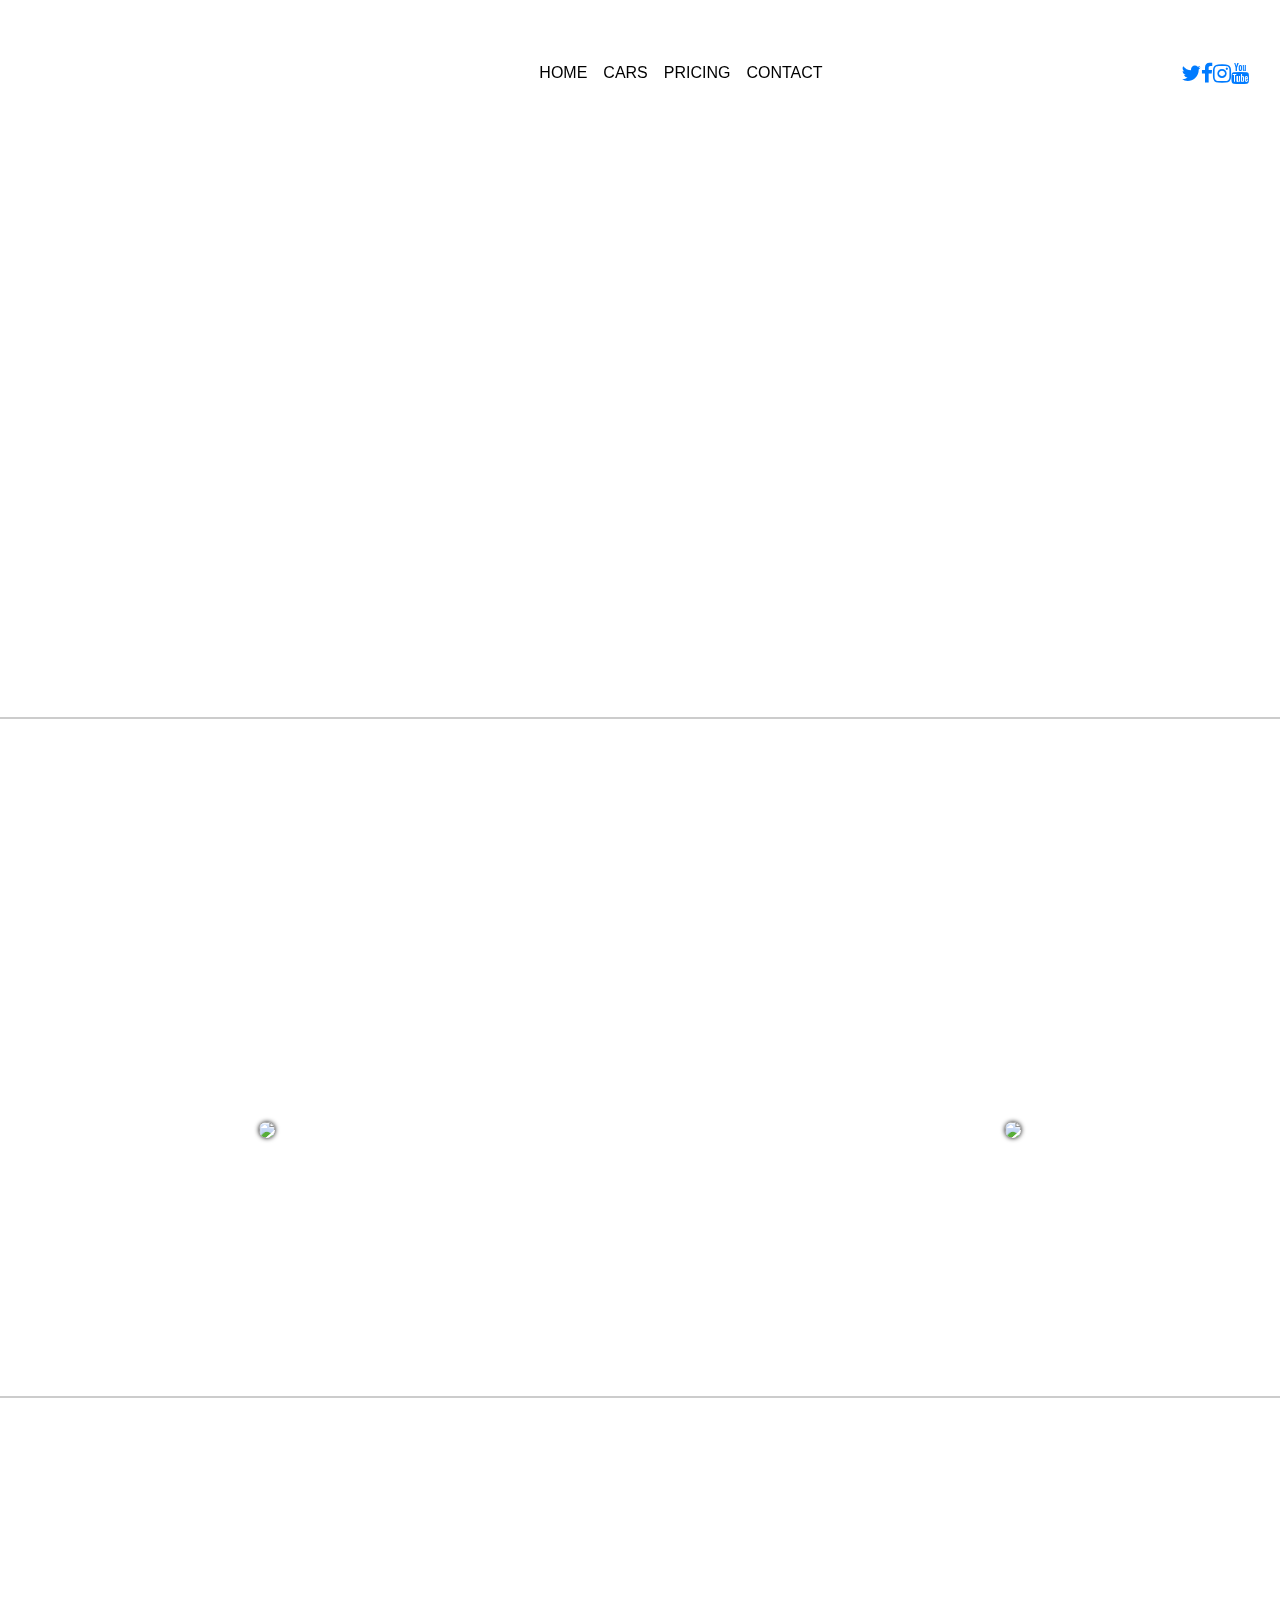
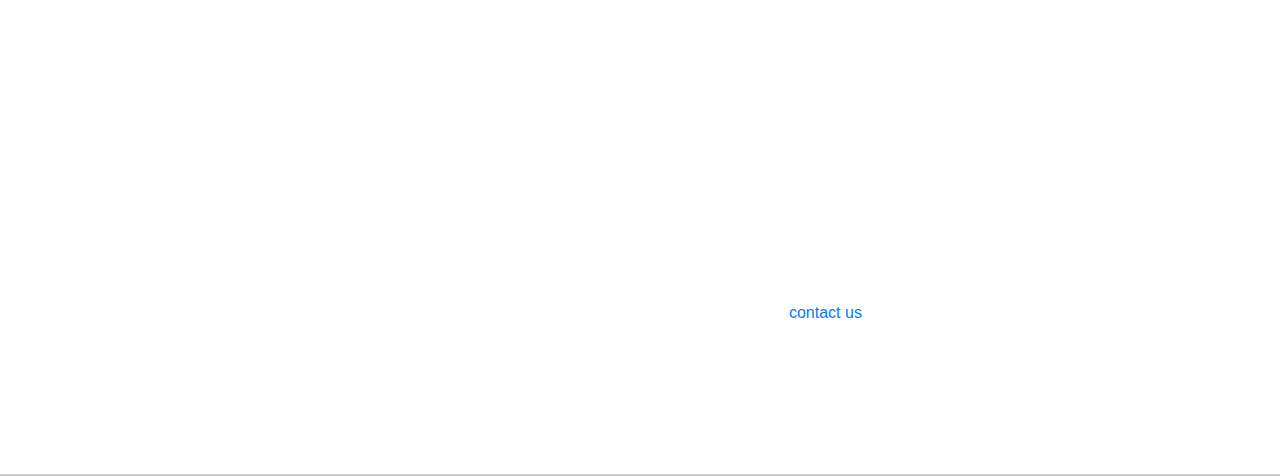
==== commit 4b72bdc0: "V4 - Update" ====
--- a/index.html
+++ b/index.html
@@ -7,7 +7,7 @@
         <link href="https://fonts.googleapis.com/css?family=Nunito:200,300,400,700" rel="stylesheet">
 
         <!-- Bootstrap CSS -->
-        <link rel="stylesheet" href="https://stackpath.bootstrapcdn.com/bootstrap/4.1.3/css/bootstrap.min.css" integrity="sha384-MCw98/SFnGE8fJT3GXwEOngsV7Zt27NXFoaoApmYm81iuXoPkFOJwJ8ERdknLPMO" crossorigin="anonymous">
+        <link rel="stylesheet" href="https://stackpath.bootstrapcdn.com/bootstrap/4.5.2/css/bootstrap.min.css">
         <link rel="stylesheet" href="https://cdnjs.cloudflare.com/ajax/libs/font-awesome/4.7.0/css/font-awesome.min.css">
 
         <!-- Custom CSS -->
@@ -17,27 +17,53 @@
     </head>
 
     <body>
-        <nav id="mainNavbar" class="navbar navbar-light navbar-expand-md py-0 fixed-top">
-            <a href="#" class="navbar-brand">CxW</a>
+        <nav id="mainNavbar" class="navbar navbar-expand-md py-0 fixed-top">
+            <a href="#" class="navbar-brand">
+                <img class="logo" src="20_imgs/CW_white.png">
+            </a>
             <button class="navbar-toggler" data-toggle="collapse" data-target="#navLinks" aria-label="Toggle navigation">
               <span class="navbar-toggler-icon"></span>
             </button>
-            <div class="collapse navbar-collapse" id="navLinks">
-              <ul class="navbar-nav">
-                <li class="nav-item">
-                  <a href="" class="nav-link">HOME</a>
-                </li>
-                <li class="nav-item">
-                  <a href="" class="nav-link">CARS</a>
-                </li>
-                <li class="nav-item">
-                  <a href="" class="nav-link">PRICING</a>
-                </li>
-                <li class="nav-item">
-                    <a href="" class="nav-link">CONTACT</a>
-                </li>
-              </ul>
+
+            <div class="container">
+                <div class="collapse navbar-collapse" id="navLinks">
+                    <div class="main">
+                        <ul class="navbar-nav">
+                            <li class="nav-item">
+                              <a href="" class="nav-link">HOME</a>
+                            </li>
+                            <li class="nav-item">
+                              <a href="" class="nav-link">CARS</a>
+                            </li>
+                            <li class="nav-item">
+                              <a href="" class="nav-link">PRICING</a>
+                            </li>
+                            <li class="nav-item">
+                                <a href="" class="nav-link">CONTACT</a>
+                            </li>
+                        </ul>
+                    </div>
+                </div>
+
+                <div class="collapse navbar-collapse" >
+                        <ul class="navbar-nav ml-auto" id="navLinks">
+                            <li class="nav-item">
+                                <a href="https://www.twitter.com/" class="fa fa-twitter fa-lg"></a>
+                            </li>
+                            <li class="nav-item">
+                                <a href="https://www.facebook.com/" class="fa fa-facebook fa-lg"></a>
+                            </li>
+                            <li class="nav-item">
+                                <a href="https://www.instagram.com/" class="fa fa-instagram fa-lg"></a>
+                            </li>
+                            <li class="nav-item">
+                                <a href="https://www.youtube.com/" class="fa fa-youtube fa-lg"></a>
+                            </li>
+                        </ul>
+    
+                </div>
             </div>
+           
         </nav>
 
         <!-- 
@@ -46,41 +72,17 @@
         =====================
         -->
         
-
-        <!-- <section class="container-fluid">
-            <div class="row align-items-center">
-                <div class="col-lg-12">
-                    <div id="headingGroup" class="text-center d-none d-lg-block">
-                        <h1>CLUTCH<span>/</span>x<span>/</span>WORKS</h1>
-                        <h1>CLUTCH<span>/</span>x<span>/</span>WORKS</h1>
-                        <h1>CLUTCH<span>/</span>x<span>/</span>WORKS</h1>
-                        <h1>CLUTCH<span>/</span>x<span>/</span>WORKS</h1>
-                        <h1>CLUTCH<span>/</span>x<span>/</span>WORKS</h1>
-                        <h1>CLUTCH<span>/</span>x<span>/</span>WORKS</h1>
-                        <h1>CLUTCH<span>/</span>x<span>/</span>WORKS</h1>
-                    </div>
-                </div>
-            </div>
-        </section> -->
 
         <section class="container-fluid first">
             <div class="row align-items-center gif">
                 <div class="home-content">
-                    <h1>Welcome to CLUTCHxWORKS</h1>
+                    <h1>Welcome to CLUTCHxWERKS</h1>
                     <p id="press">
-                        Come join us for an unforgettable experience in one of our histoic racing cars.<br>
-                        We are currently located at the MAZDA Speeway AKA Laguna Seca in Los Angeles.
+                        Join us for an unforgettable experience in our histoic racing cars<br>
+                        at WeatherTech Raceway Laguna Seca!
                     </p>
-                    <!-- <button class="car-button">SEE CARS</button> -->
-                    <!-- <img src="20_imgs/LSeca.png"> -->
-                </div>
-
-                <!-- <div class="col-lg-6">
-
-                    <iframe width="560" height="315" src="https://www.youtube-nocookie.com/embed/pej4R0DsKKs?controls=0&amp;start=33&end=44" frameborder="0" allow="accelerometer; autoplay; clipboard-write; encrypted-media; gyroscope; picture-in-picture" allowfullscreen></iframe>                    
-                    <iframe src="/Users/scuba/Documents/40_Projects/50_Websites/20_Custom/x_PRT4LI0/20_DOM/10_V1/20_imgs/LS_1.gif" frameborder="0" allow="accelerometer; autoplay; clipboard-write; encrypted-media; gyroscope; picture-in-picture" allowfullscreen></iframe>                    
-
-                </div> -->
+                </div>
+
             </div>
         </section>
 
@@ -90,36 +92,6 @@
             CARS SECTION
         =====================
         -->
-
-        <!-- <section class="container-fluid">
-            <div class="row align-items-center">
-                <div class="col-lg-12 col-md-6">
-                    <div id="headingGroup" class="text-center d-none d-lg-block">
-                        <h1>CARS</h1>
-                        <p>Customers have the choice to hit the track in a Porsche 911 legend or a LeMan winning Ferarri.</p>
-                        <div class="row align-items-center">
-                            <div class="col-lg-6">
-                                <h3>Porsche 911 RSR '74</h3>
-                                <img width="50%" src="20_imgs/RSR.jpg">
-                            </div>
-                        </div>
-
-                        <div class="row align-items-center">
-                            <div class="col-lg-6">
-                                <h3>Ferrari 250 LM '65</h3>
-                                <img width="50%" src="https://s3.amazonaws.com/images.hagerty.com/vehicle/web/RMNewYork20131_141_Ferrari_1964_%20250%20LM_Coupe_6107_.jpg">
-                            </div>
-                        </div>
-
-                        <p> Cant decide? Why not both?!</p>
-                    </div>
-                </div>
-            </div>
-        </section> -->
-
-<!--
-        1. Fill background with PORSCHE GIF
--->
 
         <section class="container-fluid">
             <div class="row align-items-center gif2">
@@ -127,54 +99,6 @@
                     <h1>CARS</h1>
                     <p>Hit the track in a Porsche 911 legend or a LeMans winning Ferarri.</p>
                 </div>
-
-
-                <!-- <div class="col-lg-6 cars">
-                    <div class="col-lg-3">
-                        <h3>Porsche 911 RSR '74</h3>
-                        <img src="20_imgs/RSR.jpg">
-                        <div class="col-lg-3">
-                            <ul>
-                                <li>Power: 500bhp @ 7600rpm (T)</li> 
-                                <li>Engine: A.C. Flat 6-Cyl (2142cc)</li>
-                                <li>Transmission:  5-speed Manual </li>
-                            </ul>
-                        </div>
-                        <div class="col-lg-3">
-                            <ul>
-                                <li>Power: 500bhp @ 7600rpm (T)</li> 
-                                <li>Engine: A.C. Flat 6-Cyl (2142cc)</li>
-                                <li>Transmission:  5-speed Manual </li>
-                            </ul>
-                        </div>    
-                    </div>
-                </div> -->
-
-                
-                <!-- <div class="col-lg-6 cars">
-                    <h3>Ferrari 250 LM '65</h3>
-                    <img src="https://s3.amazonaws.com/images.hagerty.com/vehicle/web/RMNewYork20131_141_Ferrari_1964_%20250%20LM_Coupe_6107_.jpg">
-                    <div>
-                        <div class="list">
-                            <div class="list2">
-                                <ul>
-                                    <li>Power: 320bhp @ 7500rpm (NA)</li> 
-                                    <li>Engine: 60º V12 (3285cc)</li>
-                                    <li>Transmission: 5-speed Manual </li>
-                                </ul>
-                            </div>
-                            <div class="list2">
-                                <ul>
-                                    <li>Weight: 1808lbs (820kg)</li>
-                                    <li>Top Speed: 183MPH (295KPH)</li>
-                                    <li>0-62MPH(0-100KMH): 4.5s</li>
-                                </ul>
-                            </div>
-                        </div>
-                    </div>
-                </div>
-                <p> Cant decide? Drive both!</p> -->
-
 
                 <div class="col-lg-4 car1">
                     <h3>Porsche 911 RSR '74</h3>
@@ -221,27 +145,6 @@
                         </div>
                     </div>
                 </div>
-              
-<!-- 
-                    <div>
-                        <div class="list">
-                            <div class="list2">
-                                <ul>
-                                    <li>Power: 320bhp @ 7500rpm (NA)</li> 
-                                    <li>Engine: 60º V12 (3285cc)</li>
-                                    <li>Transmission: 5-speed Manual </li>
-                                </ul>
-                            </div>
-                            <div class="list2">
-                                <ul>
-                                    <li>Weight: 1808lbs (820kg)</li>
-                                    <li>Top Speed: 183MPH (295KPH)</li>
-                                    <li>0-62MPH(0-100KMH): 4.5s</li>
-                                </ul>
-                            </div>
-                        </div>
-                    </div>
-                </div> -->
 
             </div>
         </section>
@@ -255,7 +158,7 @@
         =====================
         -->
         
-        <section class="container-fluid">
+        <section class="container-fluid last">
             <div class="row align-items-center gif3">
                 <div class="col-lg-12">
                     <h1>PRICING</h1>
@@ -275,8 +178,6 @@
                                 <li>One hour session (ON/OFF Track)</li>
                                 <li>5-6 Adrenaline Pumping Laps</li>
                                 <li>Helmet Rental Included</li>
-                                <!-- <li>5-10 laps</li>
-                                <li>13-15 laps</li> -->
                             </ul>
                             <!-- <button>ADD TO CART</button> -->
     
@@ -294,8 +195,7 @@
                                 <li>Two hour session (ON/OFF Track)</li>
                                 <li>10-15 Adrenaline Pumping Laps</li>
                                 <li>Helmet Rental Included</li>
-                                <!-- <li>13-15 laps</li>
-                                <li>13-15 laps</li> -->
+
                             </ul>
                             <!-- <button>ADD TO CART</button> -->
                         </div>
@@ -310,8 +210,6 @@
                                 <li>Three hour session (ON/OFF Track)</li>
                                 <li>30-35 Adrenaline Pumping Laps</li>
                                 <li>Helmet Rental Included</li>
-                                <!-- <li>13-15 laps</li>
-                                <li>13-15 laps</li> -->
                             </ul>
                             <!-- <button>ADD TO CART</button> -->
                         </div>
@@ -337,8 +235,6 @@
                                     <li>One hour session (ON Track)</li>
                                     <li>Up to 15 Adrenaline Pumping Laps</li>
                                     <li>Helmet Rental Included</li>
-                                    <!-- <li>5-10 laps</li>
-                                    <li>13-15 laps</li> -->
                                 </ul>
                                 <!-- <button>ADD TO CART</button> -->
                             </div>
@@ -353,8 +249,6 @@
                                     <li>1.5 hour session (ON Track)</li>
                                     <li>Up to 25 Adrenaline Pumping Laps</li>
                                     <li>Helmet Rental Included</li>
-                                    <!-- <li>13-15 laps</li>
-                                    <li>13-15 laps</li> -->
                                 </ul>
                                 <!-- <button>ADD TO CART</button> -->
                             </div>
@@ -369,8 +263,6 @@
                                     <li>Two hour session (ON Track)</li>
                                     <li>Up to 40 Adrenaline Pumping Laps</li>
                                     <li>Helmet Rental Included</li>
-                                    <!-- <li>13-15 laps</li>
-                                    <li>13-15 laps</li> -->
                                 </ul>
                                 <!-- <button>ADD TO CART</button> -->
                             </div>
@@ -378,10 +270,35 @@
                     </div>
 
                     <!-- PUT IN A FOOTER THEN CENTER. INLCUDE & "JUSTIFY-RIGHT" THE COPYRIGGHT TEXT ALONG WITH THIS-->
-                    <p>For custom sessions or group/private events, please <a href="#">contact us</a>.</p>
-
+                    <p class="note">For custom sessions or group/private events, please <a href="#">contact us</a>.</p>
+
+                    <footer class="footer">        
+                        <p class="foot1">Copyright &copy 2020, ClutchWerks</p>
+                    </footer>
             </div>
+            
+            <!-- <footer class="footer">
+                <div class="full">        
+                        <p class="foot1">For custom sessions or group/private events, please <a href="#">contact us</a>.<span><p class="foot2">Copyright &copy 2020, ClutchWerks</p></span></p>
+                        
+                </div>
+            </footer> -->
+
+            <!-- <footer class="footer">
+                <div class="full">        
+                        <p class="foot1">For custom sessions or group/private events, please <a href="#">contact us</a>.
+                            <span class="foot2">Copyright &copy 2020, ClutchWerks</span>
+                        </p>
+                </div>
+            </footer> -->
+
+
+
+
         </section>
+        
+       
+        
 
 
 
@@ -395,7 +312,17 @@
           $(function(){
             $(document).scroll(function(){
               var $nav = $("#mainNavbar");
+              var $social = $(".fa");
+              var $nBrand = $(".nav-link");
+              var $logo = document.getElementsByClassName(".logo")
               $nav.toggleClass("scrolled", $(this).scrollTop() > $nav.height());
+              $social.toggleClass("logo-scroll", $(this).scrollTop() > $nav.height());
+              $nBrand.toggleClass("logo-scroll", $(this).scrollTop() > $nav.height());
+            //   $logo.toggleClass("logo-white", $(this).scrollTop() > $nav.height());
+            
+              
+            //   $logo.setAttribute("src", "/Users/scuba/Documents/40_Projects/50_Websites/20_Custom/x_PRT4LI0/20_DOM/40_V4/20_imgs/CW.png");
+             
             });
           });
         </script>
@@ -408,10 +335,9 @@
 
 <!-- REFACTOR LIST
 
-1. Replace "ADD TO CART" buttons with a ":hover" feature that puts a tint, blurs background, & "ADD TO CART" button
-2. Hide "SCROLLBARS" & still be to scroll
-3. Animate navbar like --- https://www.thextremexperience.com/supercar-ride-along/
-4. Implement the downward arrow (inside circle) button to move to next page (Scroll works too but it should be an animation attached)
-5. Refactor "li {list-style:none}"
-6. SEE NOTE FOR "CONTACT US" <p> & inlcude copyright text
+1. Replace "ADD TO CART" buttons with a ":hover" feature that puts a tint, blurs background, & "ADD TO CART" button (Partly complete from V3)
+2. Implement the downward arrow (inside circle) button to move to next page (Scroll works too but it should be an animation attached)
+3. Implement a "pullout tab" from both car photos that has a arrow icon when hovering. Add a click function to the photos to open the tab.
+4. JS/JQuery scroll function that changes the img src of the logo --- To change image from "White" to "Black" when scrolling 
+5. Add fonts to sites
  -->
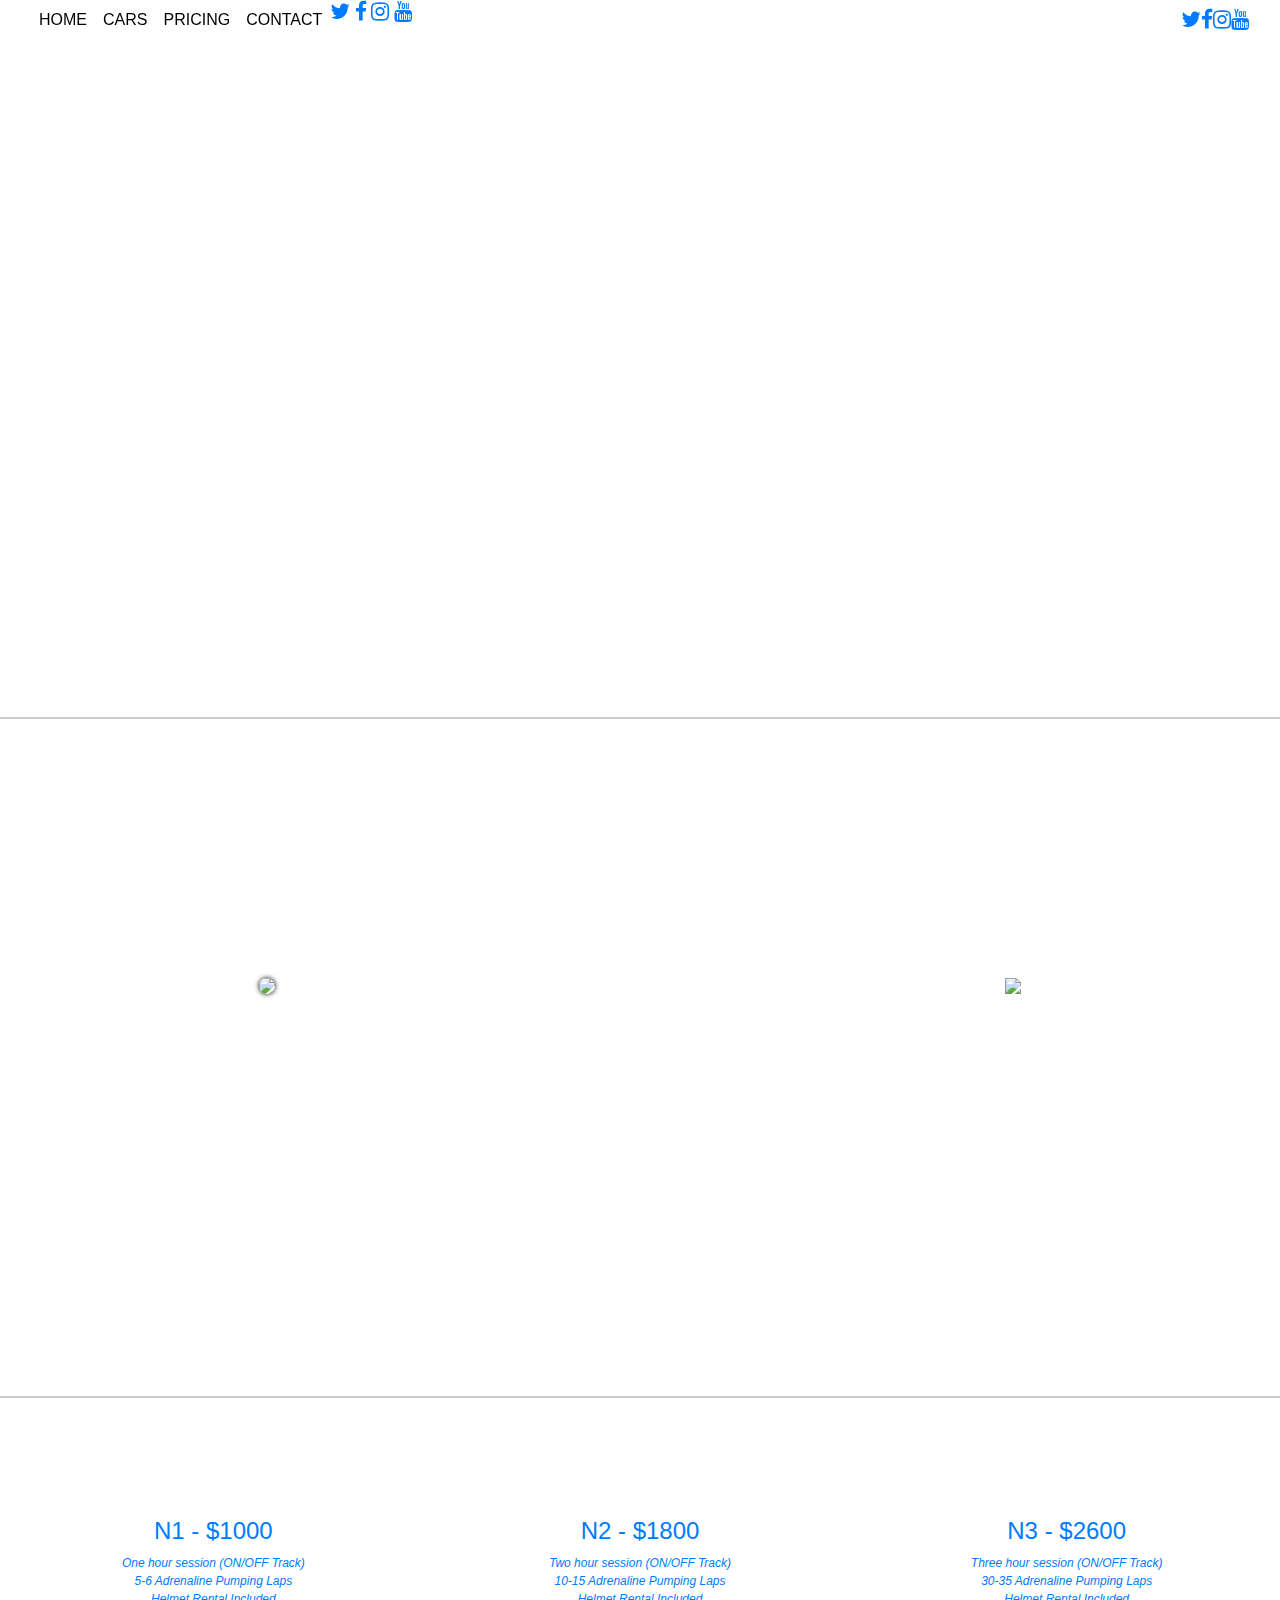
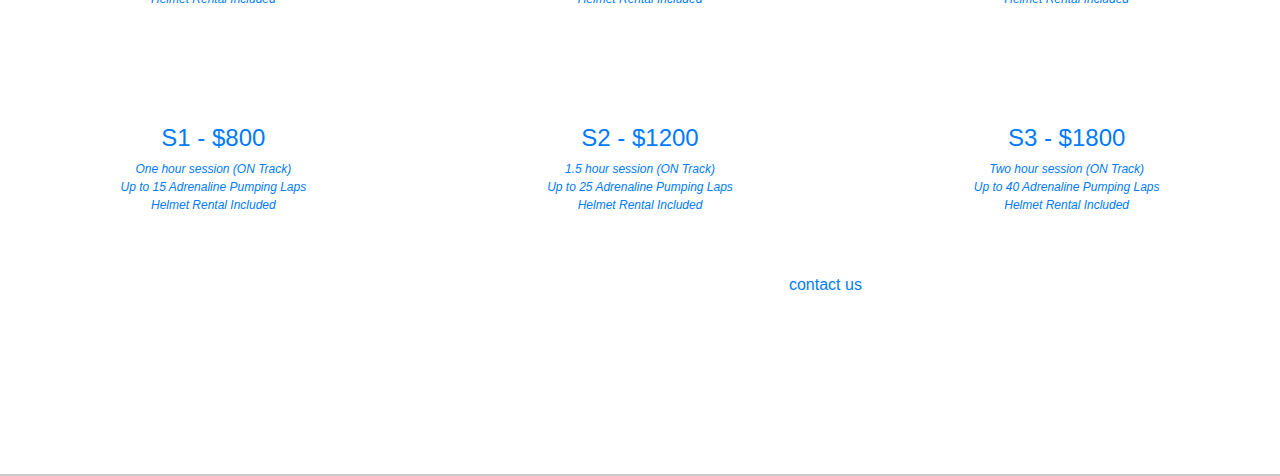
==== commit fd5ae4b9: "V10.1 - Update" ====
--- a/index.html
+++ b/index.html
@@ -3,44 +3,50 @@
     <head>
         <meta name="viewport" content="width=device-width, initial-scale=1, shrink-to-fit=no">
 
-         <!-- Google Font -->
-        <link href="https://fonts.googleapis.com/css?family=Nunito:200,300,400,700" rel="stylesheet">
-
-        <!-- Bootstrap CSS -->
         <link rel="stylesheet" href="https://stackpath.bootstrapcdn.com/bootstrap/4.5.2/css/bootstrap.min.css">
         <link rel="stylesheet" href="https://cdnjs.cloudflare.com/ajax/libs/font-awesome/4.7.0/css/font-awesome.min.css">
-
-        <!-- Custom CSS -->
+        <link rel="preconnect" href="https://fonts.gstatic.com">
+        <link href="https://fonts.googleapis.com/css2?family=Cabin+Sketch:wght@400;700&family=East+Sea+Dokdo&family=Shadows+Into+Light&display=swap" rel="stylesheet">
         <link rel="stylesheet" href="cw.css">
-        <title>CLUTCHWORKS</title>
+
+        <title>CLUTCHWERKS</title>
         
     </head>
 
     <body>
-        <nav id="mainNavbar" class="navbar navbar-expand-md py-0 fixed-top">
-            <a href="#" class="navbar-brand">
+        <nav id="mainNavbar" class="navbar navbar-light navbar-expand-md py-0 fixed-top">
+
+            <button class="navbar-toggler" data-toggle="collapse" data-target="#navLinks" aria-label="Toggle navigation">
+
                 <img class="logo" src="20_imgs/CW_white.png">
-            </a>
-            <button class="navbar-toggler" data-toggle="collapse" data-target="#navLinks" aria-label="Toggle navigation">
-              <span class="navbar-toggler-icon"></span>
+                <img class="logo2" src="20_imgs/CW.png">
+
+              <!-- <span class="navbar-toggler-icon"></span> -->
             </button>
 
-            <div class="container">
+            <div class="container-fluid">
                 <div class="collapse navbar-collapse" id="navLinks">
                     <div class="main">
                         <ul class="navbar-nav">
                             <li class="nav-item">
-                              <a href="" class="nav-link">HOME</a>
-                            </li>
-                            <li class="nav-item">
-                              <a href="" class="nav-link">CARS</a>
-                            </li>
-                            <li class="nav-item">
-                              <a href="" class="nav-link">PRICING</a>
-                            </li>
-                            <li class="nav-item">
-                                <a href="" class="nav-link">CONTACT</a>
-                            </li>
+                              <a href="##" class="nav-link">HOME</a>
+                            </li>
+                            <li class="nav-item">
+                              <a href="##" class="nav-link">CARS</a>
+                            </li>
+                            <li class="nav-item">
+                              <a href="##" class="nav-link">PRICING</a>
+                            </li>
+                            <li class="nav-item">
+                                <a href="##" class="nav-link">CONTACT</a>
+                            </li>
+                            <li class="nav-item nav-item-2 mobile-media ">
+                                <a href="https://www.twitter.com/" class="fa fa-twitter fa-lg"></a>
+                                <a href="https://www.facebook.com/" class="fa fa-facebook fa-lg"></a>
+                                <a href="https://www.instagram.com/" class="fa fa-instagram fa-lg"></a>
+                                <a href="https://www.youtube.com/" class="fa fa-youtube fa-lg"></a>
+                            </li>
+
                         </ul>
                     </div>
                 </div>
@@ -60,7 +66,6 @@
                                 <a href="https://www.youtube.com/" class="fa fa-youtube fa-lg"></a>
                             </li>
                         </ul>
-    
                 </div>
             </div>
            
@@ -72,39 +77,61 @@
         =====================
         -->
         
-
         <section class="container-fluid first">
             <div class="row align-items-center gif">
                 <div class="home-content">
                     <h1>Welcome to CLUTCHxWERKS</h1>
                     <p id="press">
-                        Join us for an unforgettable experience in our histoic racing cars<br>
-                        at WeatherTech Raceway Laguna Seca!
+                        Join us for an unforgettable experience in our histoic racing cars at WeatherTech Raceway Laguna Seca!
                     </p>
                 </div>
-
             </div>
         </section>
 
-
-        <!-- 
-        =====================
-            CARS SECTION
-        =====================
-        -->
-
-        <section class="container-fluid">
+            <!-- 
+            =====================
+                CARS SECTION
+            =====================
+            -->
+
+        <section class="container-fluid" id="sec">
             <div class="row align-items-center gif2">
+
                 <div class="car-content">
                     <h1>CARS</h1>
-                    <p>Hit the track in a Porsche 911 legend or a LeMans winning Ferarri.</p>
-                </div>
+                    <p class="top">Hit the track in a Porsche 911 legend or a 24h Daytona winning Ferarri.</p>
+                </div>
+
 
                 <div class="col-lg-4 car1">
                     <h3>Porsche 911 RSR '74</h3>
-                    <img class="car1-dec" src="20_imgs/RSR.jpg">
-
-                    
+
+                    <div class="container-2">
+                        <div class="image">
+                            <img class="car1-dec" src="20_imgs/RSR.jpg">
+                        </div>
+                        
+                        <div class="col-lg-12 car1-lip">
+                                <div>
+                                    <p class="word">LEMANS 1974</p>
+                                </div>
+                                
+                                <div class="row det">
+                                    <div class="column3">
+                                        <p class="words">
+                                            Racing the first turbo-charged race car in Le Mans '74, Porsche finished 2nd overall with the 911 Carrera RSR Turbo 2.1.
+                                            <br>
+                                            <span class="stamp"> - MARTINI RACING x PORSCHE - </span>
+                                        </p>
+                                    </div>
+                                    <div class="column4">
+                                        <p class="words2">OPEN</p>
+                                    </div>
+                                </div>
+
+                        </div>
+                    </div>
+
                     <div class="center">
                         <div class="column1">
                             <ul class="i1">
@@ -113,6 +140,7 @@
                                 <li><span class="bold">Trans: </span>5-speed Manual</li>
                             </ul>
                         </div>
+                        
                         <div class="column2">
                             <ul class="i1">
                                 <li><span class="bold">Weight: </span>1808lbs (820kg)</li>
@@ -123,11 +151,37 @@
                     </div>
                 </div>
 
+    
                 <div class="col-lg-4 car2">
                     <h3>Ferrari 250 LM '65</h3>
-                    <img class="car1-dec" src="https://s3.amazonaws.com/images.hagerty.com/vehicle/web/RMNewYork20131_141_Ferrari_1964_%20250%20LM_Coupe_6107_.jpg">
-
-                    
+                    <!-- <img class="car1-dec" src="https://s3.amazonaws.com/images.hagerty.com/vehicle/web/RMNewYork20131_141_Ferrari_1964_%20250%20LM_Coupe_6107_.jpg"> -->
+
+                    <div class="container-3">
+                        <div class="image-2">
+                            <img class="car1-dec-2" src="https://s3.amazonaws.com/images.hagerty.com/vehicle/web/RMNewYork20131_141_Ferrari_1964_%20250%20LM_Coupe_6107_.jpg">
+                        </div>
+                        
+                        <div class="col-lg-12 car1-lip-2">
+                                <div>
+                                    <p class="word-2">DAYTONA 24H 1968</p>
+                                </div>
+                                
+                                <div class="row det-2">
+                                    <div class="column6">
+                                        <p class="words2-2">OPEN</p>
+                                    </div>
+                                    <div class="column5">
+                                        <p class="words-2">
+                                            #24 of #32 250 LM examples produced. This LM 250, chassis #6107, managed 8th place overall finish and a 1st in class in 24 Hours of Daytona.
+                                            <br>
+                                            <span class="stamp-2"> - NAFT x FERARRI - </span>
+                                        </p>
+                                    </div>
+
+                                </div>
+
+                        </div>
+                    </div> 
                     <div class="center">
                         <div class="column1">
                             <ul class="i2">
@@ -144,14 +198,12 @@
                             </ul>
                         </div>
                     </div>
+                    
                 </div>
 
             </div>
         </section>
 
-
-
-        
         <!-- 
         =====================
             PRICING SECTION
@@ -161,8 +213,7 @@
         <section class="container-fluid last">
             <div class="row align-items-center gif3">
                 <div class="col-lg-12">
-                    <h1>PRICING</h1>
-                    <h6 class="price">(Only eligible if completed course training and/or FIA license requirements)</h6>
+                    <h1 class="pricing">PRICING</h1>
                 </div>
                 
                 <!-- 
@@ -170,174 +221,151 @@
                     NOVICE SECTION
                 =====================
                 -->
-                <div class="col-lg-4 pk">
-                    <div class="a2c col-lg-12">
-                        <h4>N1 - $1000</h4>
-                        <div class="n1">
-                            <ul class="ulP">
-                                <li>One hour session (ON/OFF Track)</li>
-                                <li>5-6 Adrenaline Pumping Laps</li>
-                                <li>Helmet Rental Included</li>
-                            </ul>
-                            <!-- <button>ADD TO CART</button> -->
-    
-                        </div>
-
-                    </div>
+                <div class="col-lg-4 col-sm-2 pk">
+                    <a href="##" class="clear">
+                        <div class="a2c col-lg-12">
+                            <h4>N1 - $1000</h4>
+                            <div class="n1">
+                                <ul class="ulP">
+                                    <li>One hour session (ON/OFF Track)</li>
+                                    <li>5-6 Adrenaline Pumping Laps</li>
+                                    <li>Helmet Rental Included</li>
+                                </ul>
+                            </div>
+                        </div>
+                    </a>
                     
                 </div>
                 
-                <div class="col-lg-4 pk">
-                    <div class="a2c col-lg-12">
-                        <h4>N2 - $1800</h4>
-                        <div class="n2">
-                            <ul class="ulP">
-                                <li>Two hour session (ON/OFF Track)</li>
-                                <li>10-15 Adrenaline Pumping Laps</li>
-                                <li>Helmet Rental Included</li>
-
-                            </ul>
-                            <!-- <button>ADD TO CART</button> -->
-                        </div>
-                    </div>
-                </div>
-
-                <div class="col-lg-4 pk">
-                    <div class="a2c col-lg-12">
-                        <h4>N3 - $2600</h4>
-                        <div class="n3">
-                            <ul class="ulP">
-                                <li>Three hour session (ON/OFF Track)</li>
-                                <li>30-35 Adrenaline Pumping Laps</li>
-                                <li>Helmet Rental Included</li>
-                            </ul>
-                            <!-- <button>ADD TO CART</button> -->
-                        </div>
-                    </div>
-                </div>
-
-
-        
+                <div class="col-lg-4 col-sm-2 pk">
+                    <a href="##" class="clear">
+                        <div class="a2c col-lg-12">
+                            <h4>N2 - $1800</h4>
+                            <div class="n2">
+                                <ul class="ulP">
+                                    <li>Two hour session (ON/OFF Track)</li>
+                                    <li>10-15 Adrenaline Pumping Laps</li>
+                                    <li>Helmet Rental Included</li>
+                                </ul>
+                            </div>
+                        </div>
+                    </a>
+                    
+                </div>
+
+                <div class="col-lg-4 col-sm-2 pk">
+                    <a href="##" class="clear">
+                        <div class="a2c col-lg-12">
+                            <h4>N3 - $2600</h4>
+                            <div class="n3">
+                                <ul class="ulP">
+                                    <li>Three hour session (ON/OFF Track)</li>
+                                    <li>30-35 Adrenaline Pumping Laps</li>
+                                    <li>Helmet Rental Included</li>
+                                </ul>
+                            </div>
+                        </div>
+                    </a>
+                    
+                </div>
+                <div class="col-lg-12">
+                    <h6 class="price">(Only eligible if completed course training and/or FIA license requirements)</h6>
+                </div>
                 <!-- 
                 =====================
                     SOLO SECTION
                 =====================
                 -->
-                    <!-- <div class="col-lg-12">
-
-                    </div> -->
-
-                    <div class="col-lg-4 pk">
-                        <div class="a2c col-lg-12">
-                            <h4>S1 - $800</h4>
-                            <div class="s1">
-                                <ul class="ulP">
-                                    <li>One hour session (ON Track)</li>
-                                    <li>Up to 15 Adrenaline Pumping Laps</li>
-                                    <li>Helmet Rental Included</li>
-                                </ul>
-                                <!-- <button>ADD TO CART</button> -->
-                            </div>
-                        </div>
-                    </div>
-                    
-                    <div class="col-lg-4 pk">
-                        <div class="a2c col-lg-12">
-                            <h4>S2 - $1200</h4>
-                            <div class="s2">
-                                <ul class="ulP">
-                                    <li>1.5 hour session (ON Track)</li>
-                                    <li>Up to 25 Adrenaline Pumping Laps</li>
-                                    <li>Helmet Rental Included</li>
-                                </ul>
-                                <!-- <button>ADD TO CART</button> -->
-                            </div>
-                        </div>
-                    </div>
-
-                    <div class="col-lg-4 pk">
-                        <div class="a2c col-lg-12">
-                            <h4>S3 - $1800</h4>
-                            <div class="s3">
-                                <ul class="ulP">
-                                    <li>Two hour session (ON Track)</li>
-                                    <li>Up to 40 Adrenaline Pumping Laps</li>
-                                    <li>Helmet Rental Included</li>
-                                </ul>
-                                <!-- <button>ADD TO CART</button> -->
-                            </div>
-                        </div>
-                    </div>
-
-                    <!-- PUT IN A FOOTER THEN CENTER. INLCUDE & "JUSTIFY-RIGHT" THE COPYRIGGHT TEXT ALONG WITH THIS-->
-                    <p class="note">For custom sessions or group/private events, please <a href="#">contact us</a>.</p>
-
-                    <footer class="footer">        
-                        <p class="foot1">Copyright &copy 2020, ClutchWerks</p>
-                    </footer>
+                    <div class="col-lg-4 col-sm-2 pk">
+                        <a href="##" class="clear">
+                            <div class="a2c col-lg-12">
+                                <h4>S1 - $800</h4>
+                                <div class="s1">
+                                    <ul class="ulP">
+                                        <li>One hour session (ON Track)</li>
+                                        <li>Up to 15 Adrenaline Pumping Laps</li>
+                                        <li>Helmet Rental Included</li>
+                                    </ul>
+                                </div>
+                            </div>
+                        </a>
+
+
+                    </div>
+                    
+                    <div class="col-lg-4 col-sm-2 pk">
+                        <a href="##" class="clear">
+                            <div class="a2c col-lg-12">
+                                <h4>S2 - $1200</h4>
+                                <div class="s2">
+                                    <ul class="ulP">
+                                        <li>1.5 hour session (ON Track)</li>
+                                        <li>Up to 25 Adrenaline Pumping Laps</li>
+                                        <li>Helmet Rental Included</li>
+                                    </ul>
+                                </div>
+                            </div>
+                        </a>
+
+                    </div>
+
+                    <div class="col-lg-4 col-sm-2 pk">
+                        <a href="##" class="clear">
+                            <div class="a2c col-lg-12">
+                                <div class="swap">
+                                    <h4>S3 - $1800</h4>
+                                    <div class="s3">
+                                        <ul class="ulP">
+                                            <li>Two hour session (ON Track)</li>
+                                            <li>Up to 40 Adrenaline Pumping Laps</li>
+                                            <li>Helmet Rental Included</li>
+                                        </ul>
+                                    </div>
+                                </div>
+                                
+                            </div>   
+                        </a>
+                        
+                    </div>
+
+                    <p class="note">For custom sessions or group/private events, please <a href="#">contact us</a>.
+                    
+                        <footer class="footer col-lg-12 col-sm-4">        
+                            <p class="foot1 col-lg-12">Copyright &copy 2020, ClutchWerks</p>
+                        </footer>
+                    
+                    </p>
+<!-- 
+                    <footer class="footer col-lg-12 col-sm-4">        
+                        <p class="foot1 col-lg-12">Copyright &copy 2020, ClutchWerks</p>
+                    </footer> -->
             </div>
-            
-            <!-- <footer class="footer">
-                <div class="full">        
-                        <p class="foot1">For custom sessions or group/private events, please <a href="#">contact us</a>.<span><p class="foot2">Copyright &copy 2020, ClutchWerks</p></span></p>
-                        
-                </div>
-            </footer> -->
-
-            <!-- <footer class="footer">
-                <div class="full">        
-                        <p class="foot1">For custom sessions or group/private events, please <a href="#">contact us</a>.
-                            <span class="foot2">Copyright &copy 2020, ClutchWerks</span>
-                        </p>
-                </div>
-            </footer> -->
-
-
-
-
         </section>
         
-       
-        
-
-
-
-
-    
+
         <script src="https://code.jquery.com/jquery-3.3.1.slim.min.js" integrity="sha384-q8i/X+965DzO0rT7abK41JStQIAqVgRVzpbzo5smXKp4YfRvH+8abtTE1Pi6jizo" crossorigin="anonymous"></script>
+        <script src="30_scripts/cw.js"></script>
         <script src="https://cdnjs.cloudflare.com/ajax/libs/popper.js/1.14.3/umd/popper.min.js" integrity="sha384-ZMP7rVo3mIykV+2+9J3UJ46jBk0WLaUAdn689aCwoqbBJiSnjAK/l8WvCWPIPm49" crossorigin="anonymous"></script>
         <script src="https://stackpath.bootstrapcdn.com/bootstrap/4.1.3/js/bootstrap.min.js" integrity="sha384-ChfqqxuZUCnJSK3+MXmPNIyE6ZbWh2IMqE241rYiqJxyMiZ6OW/JmZQ5stwEULTy" crossorigin="anonymous"></script>
-        
-        <script>
-          $(function(){
+
+<!-- <script>
+        $(function(){
             $(document).scroll(function(){
-              var $nav = $("#mainNavbar");
-              var $social = $(".fa");
-              var $nBrand = $(".nav-link");
-              var $logo = document.getElementsByClassName(".logo")
-              $nav.toggleClass("scrolled", $(this).scrollTop() > $nav.height());
-              $social.toggleClass("logo-scroll", $(this).scrollTop() > $nav.height());
-              $nBrand.toggleClass("logo-scroll", $(this).scrollTop() > $nav.height());
-            //   $logo.toggleClass("logo-white", $(this).scrollTop() > $nav.height());
-            
-              
-            //   $logo.setAttribute("src", "/Users/scuba/Documents/40_Projects/50_Websites/20_Custom/x_PRT4LI0/20_DOM/40_V4/20_imgs/CW.png");
-             
+            var $burger = $(".navbar-toggler");
+            $burger.toggleClass("toggler-show", $(this).scrollTop() > $nav.height()); 
             });
-          });
-        </script>
-
+        });
+
+</script> -->
+
+<!-- <script>
+            var $burger = $(".navbar-toggler");
+           
+                $burger.click(function(){
+                    $burger.addClass("toggler-show")
+            });
+</script> -->
 
     </body>
-
     
-</html>
-
-<!-- REFACTOR LIST
-
-1. Replace "ADD TO CART" buttons with a ":hover" feature that puts a tint, blurs background, & "ADD TO CART" button (Partly complete from V3)
-2. Implement the downward arrow (inside circle) button to move to next page (Scroll works too but it should be an animation attached)
-3. Implement a "pullout tab" from both car photos that has a arrow icon when hovering. Add a click function to the photos to open the tab.
-4. JS/JQuery scroll function that changes the img src of the logo --- To change image from "White" to "Black" when scrolling 
-5. Add fonts to sites
- -->
+</html>